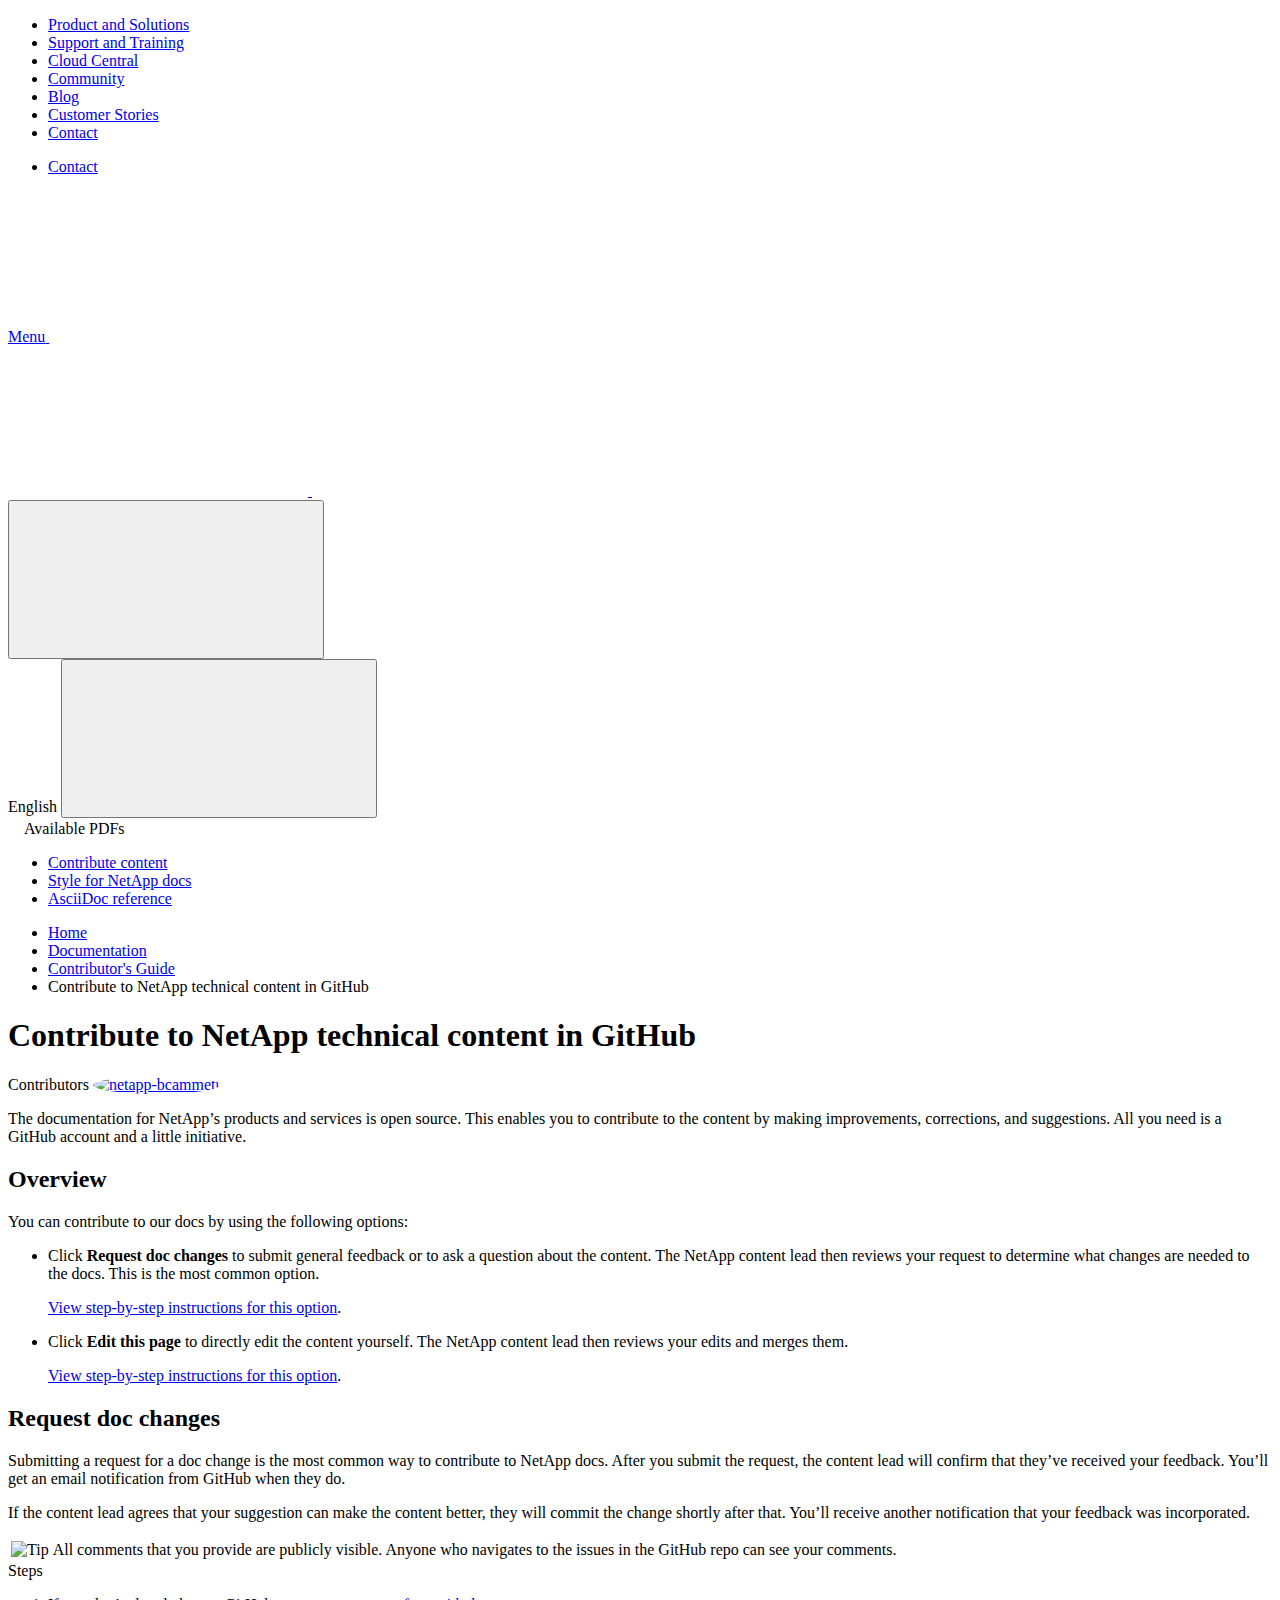
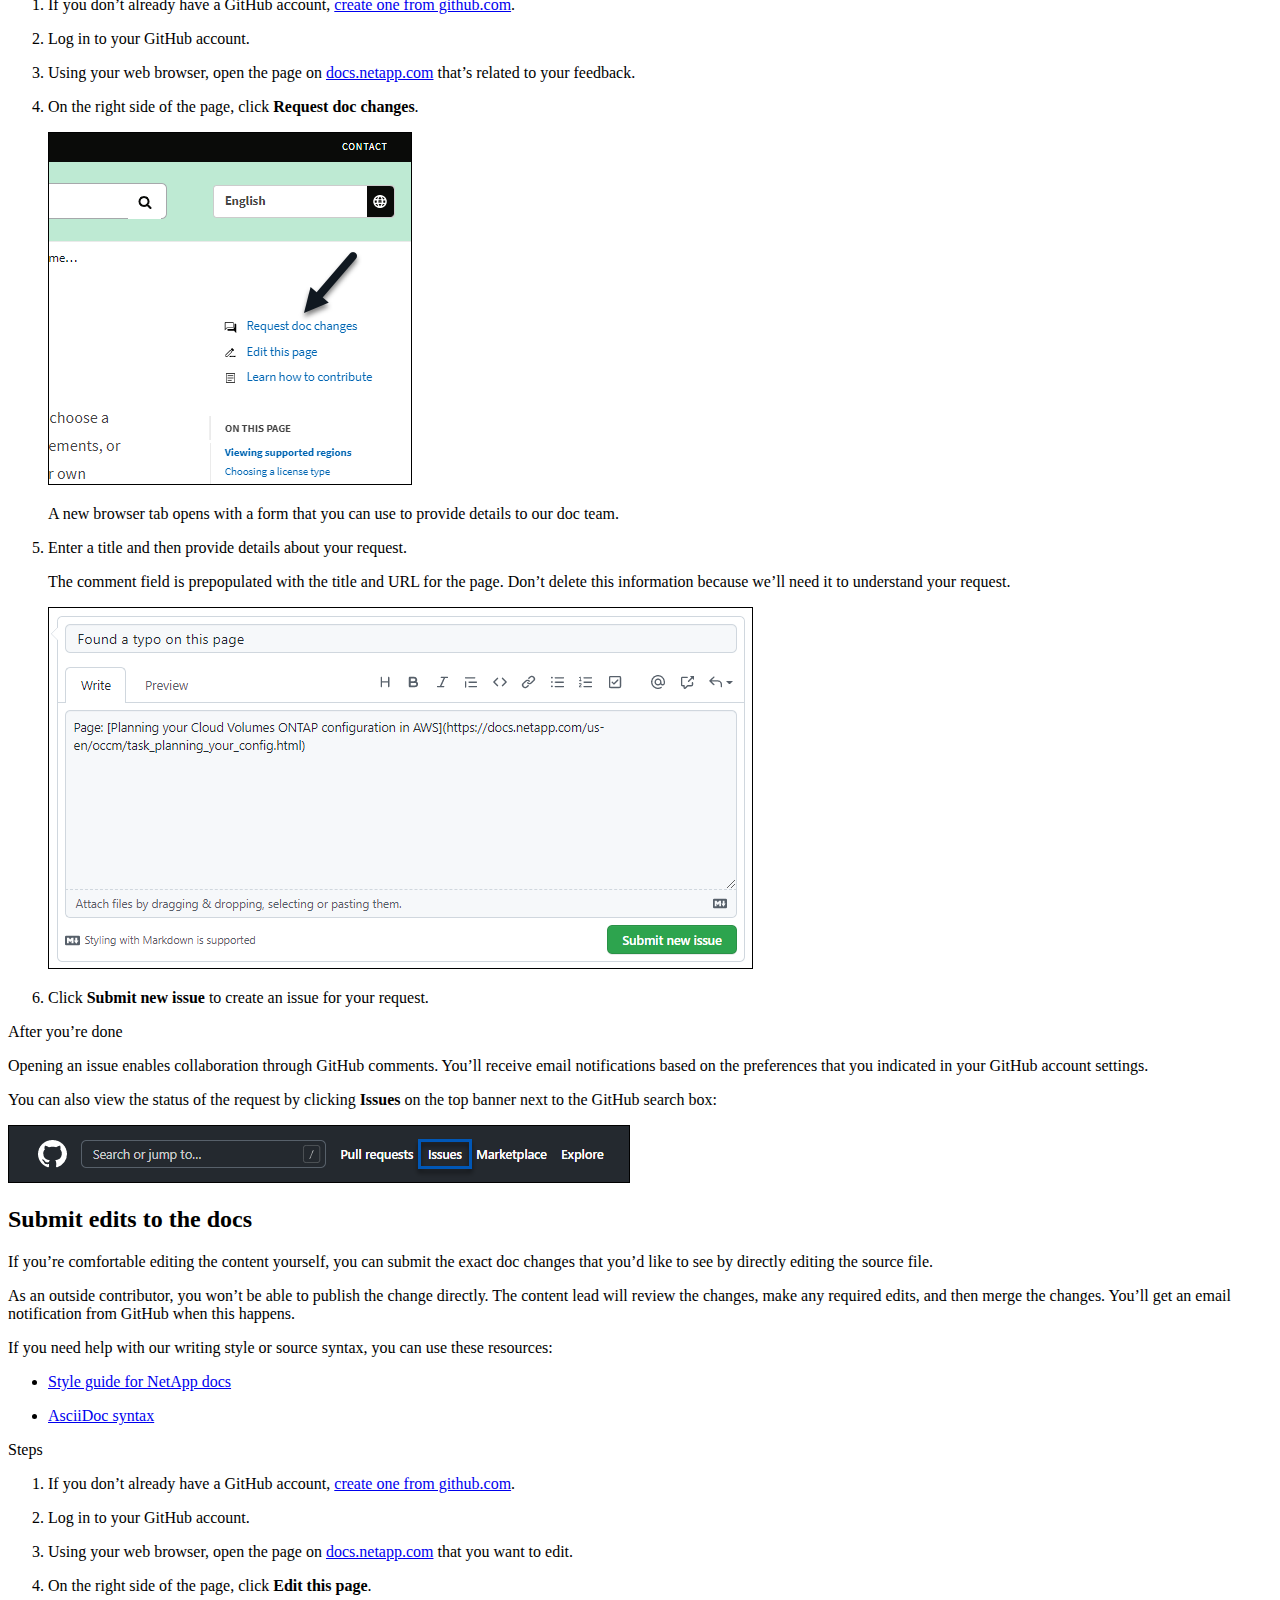
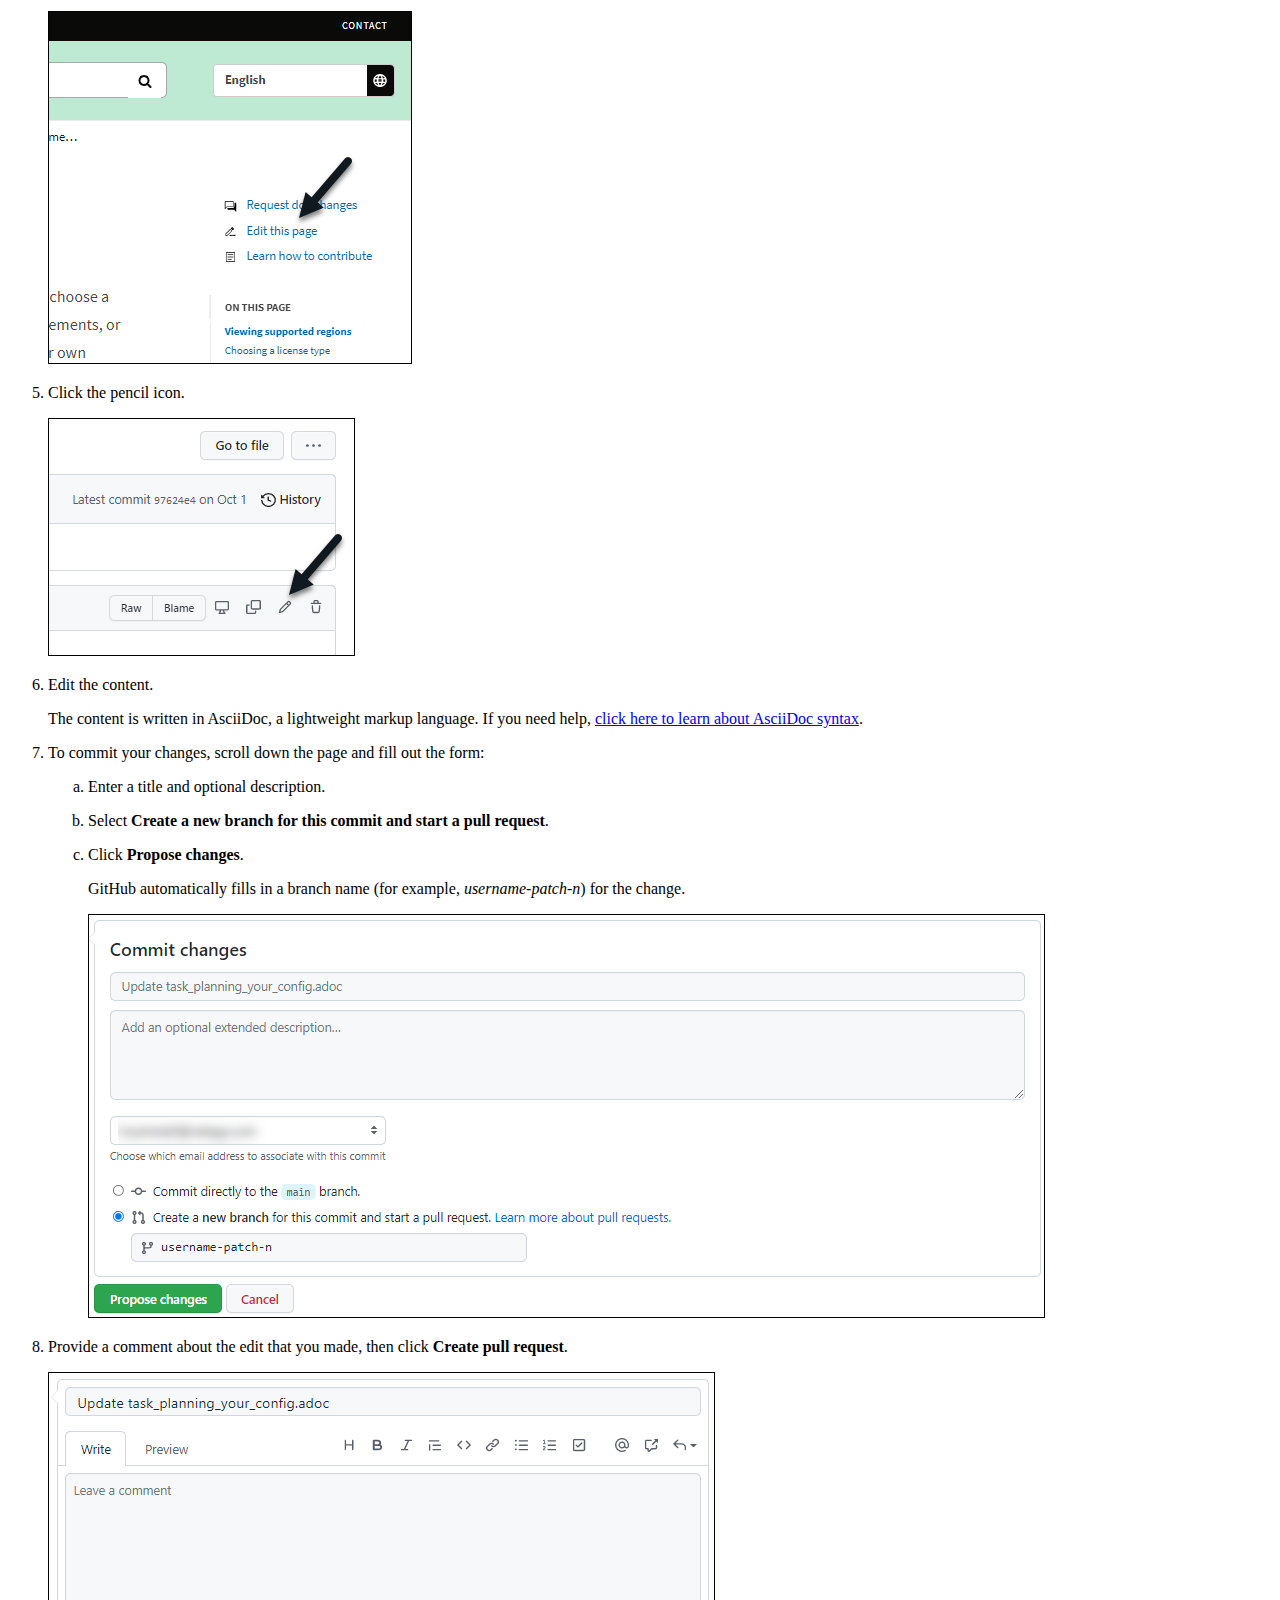
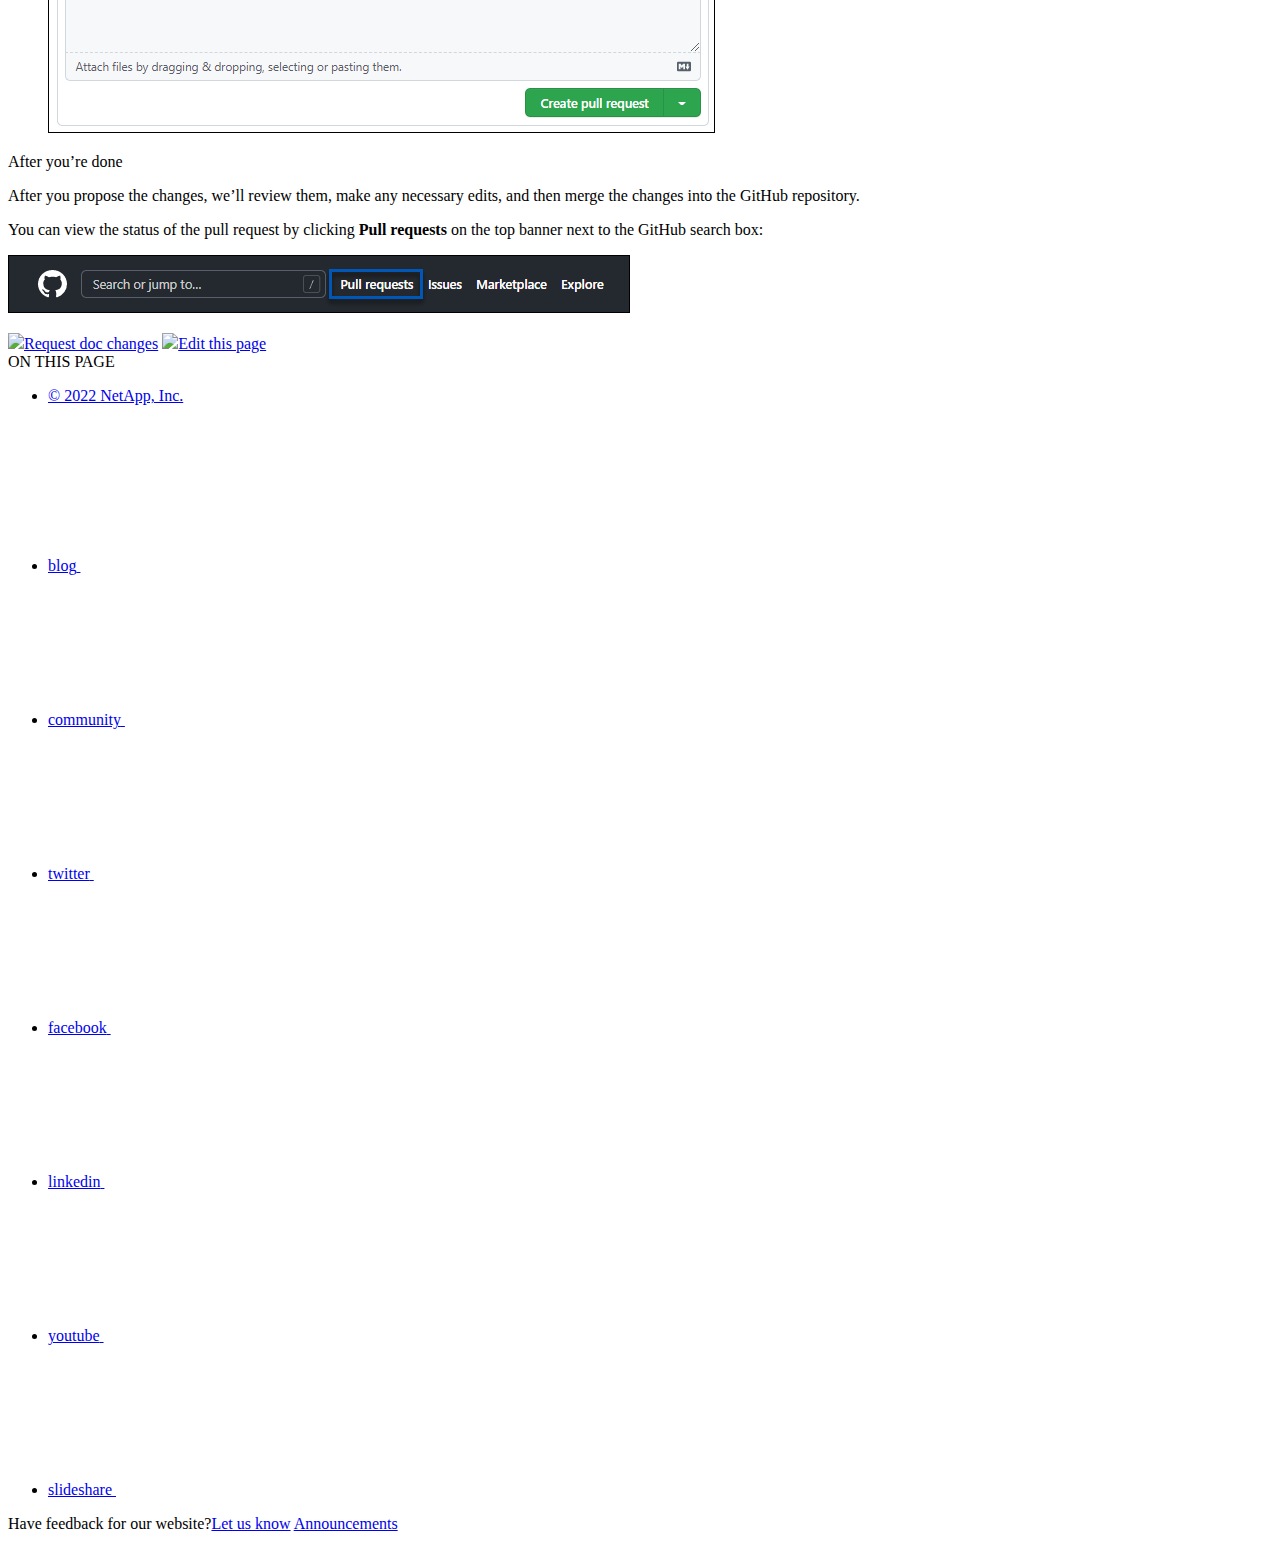
==== index.html @ a3da5ad9 "Deploy NetAppDocs/contribute to github.com/NetAppDocs/contribute.git:gh-pages" ====
<!DOCTYPE html>
<html lang="en">
  <head class="at-element-marker">
  <title>Contribute to NetApp technical content in GitHub</title>
  <meta charset="utf-8">
  <meta http-equiv="x-ua-compatible" content="ie=edge,chrome=1">
  <meta http-equiv="language" content="en">
  <meta name="viewport" content="width=device-width, initial-scale=1">
  <meta property="og:title" content="Contribute to NetApp technical content in GitHub" />
	<meta property="og:type" content="website" />
	<meta property="og:url" content="https://docs.netapp.com/us-en/contribute/index.html" />
	<meta property="og:description" content="" />
  <meta property="og:image" content="https://docs.netapp.com/us-en/contribute/images/logo-tophat-social.png" />
  <meta property="og:image:alt" content="NetApp Logo" />
  <meta name="format-detection" content="telephone=no">
  <meta http-equiv="Content-Type" content="text/html; charset=utf-8">
  <meta http-equiv="encoding" content="utf-8">
  <meta http-equiv="nss-type" content="Product Documentation"/>
  <meta http-equiv="nss-subtype" content="User Guide"/>
  
  <meta name="description" content="">
  <meta name="keywords" content=" ">
  
  

  <!-- Icons -->
  <link rel="icon" href="/us-en/contribute/images/favicon.ico" type="image/x-icon">

  <!-- RSS Feed -->
  

  <!-- CSS Definitions: NetApp CSS should be defined after generic css -->

  <!-- Elastic Search -->
  <link rel="stylesheet" href="//cdn.jsdelivr.net/searchkit/0.10.0/theme.css">

  <!-- Controls AsciiDoctor Admonition Blocks -->
  <link rel="stylesheet" type="text/css" href="/us-en/contribute/css/font-awesome.min.css">

  <!-- Controls the shadow effect for search dropdown menu -->
  <link rel="stylesheet" href="/us-en/contribute/css/boxshadowproperties.css">

  <!-- NetApp CSS controls the technical content -->
  <link rel="stylesheet" type="text/css" href="/us-en/contribute/css/netapp.css">

  <!-- WWW CSS Content -->
  <link rel="stylesheet" type="text/css" href="/us-en/contribute/css/www-luci-dotcom.min.css">
  <link rel="stylesheet" type="text/css" href="/us-en/contribute/css/www-netapp-dotcom.css">
  <link rel="stylesheet" href="/us-en/contribute/css/www-netapp-library-critical.min.css" media="all" >
  <link rel="stylesheet" href="/us-en/contribute/css/www-netapp-library-non-critical.min.css" as="style" onload="this.onload=null;this.rel='stylesheet'">
  <link rel="stylesheet" href="/us-en/contribute/css/www-netapp-library-global-header-footer.min.css">

  <!-- NetApp IE Customizations -->
  <link rel="stylesheet" href='/us-en/contribute/css/na-utility.css' type='text/css'>
  <link rel="stylesheet" href='/us-en/contribute/css/na-sidebar.css' type='text/css'>
  <link rel='stylesheet' href='/us-en/contribute/css/clouddocs.css' type='text/css'>
  <link rel='stylesheet' href='/us-en/contribute/css/na-pagenav.css' type='text/css'>

  
  <link rel="stylesheet" href="/us-en/contribute/css/landing-page.css" type="text/css">
  <link rel="stylesheet" href="/us-en/contribute/css/tabbed-blocks.css" type="text/css">
  <link rel="stylesheet" href='/us-en/contribute/css/product-family.css' type="text/css">
  

  
  <link rel='stylesheet' href='/us-en/contribute/css/na-feature.css' type='text/css'>
  


  <script src="https://cdnjs.cloudflare.com/ajax/libs/jquery/2.1.4/jquery.min.js"></script>
  <script src="https://cdnjs.cloudflare.com/ajax/libs/jquery-cookie/1.4.1/jquery.cookie.min.js"></script>
  <!-- Used to import Promise for IE. Required for SearchKit -->
  <script src="https://cdnjs.cloudflare.com/ajax/libs/bluebird/3.3.5/bluebird.min.js"></script>
  
    <script src='/us-en/contribute/js/na-search.js'></script>
  

  
  <script src='/us-en/contribute/js/na-pagenav.js'></script>
  

  <link rel='stylesheet' href='/us-en/contribute/css/prism.css' type='text/css'>
  <link rel='stylesheet' href='/us-en/contribute/css/prism-netapp.css' type='text/css'>


  <script src='/us-en/contribute/js/na-utility.js'></script>
  <script src='/us-en/contribute/js/clouddocs.js'></script>
  <script>
  if (document.location.hostname === "docs.netapp.com") {
    var head = document.getElementsByTagName('head')[0];
    var adobe = document.createElement("script");
    adobe.type = "text/javascript";
    adobe.src = "//assets.adobedtm.com/60287eadf1ee/c284da483c83/launch-e9ff3acac59f.min.js";
    head.appendChild(adobe);
  }
  </script>
  <script src='/us-en/contribute/js/jquery.navgoco.min.js'></script>
  <script src="https://maxcdn.bootstrapcdn.com/bootstrap/3.3.7/js/bootstrap.min.js" integrity="sha384-Tc5IQib027qvyjSMfHjOMaLkfuWVxZxUPnCJA7l2mCWNIpG9mGCD8wGNIcPD7Txa" crossorigin="anonymous"></script>
  <script src='/us-en/contribute/js/toc.js'></script>
  <script src='/us-en/contribute/js/customscripts.js'></script>

  <script>
      $(document).ready(function() {
          
          var collapseOnInit = true;
          

          var navSettings = {
              "caretHtml": '',
              "accordion": collapseOnInit,
              "openClass": 'active', // open
              "save": false, // leave false or nav highlighting doesn't work right
              "cookie": {
                  "name": 'navgoco',
                  "expires": false,
                  "path": '/'
              },
              "slide": {
                  "duration": 400,
                  "easing": 'swing'
              }
          };

          // Initialize navgoco with default options
          $("#mysidebar").navgoco(navSettings);
          

          $("#collapseAll").click(function(e) {
              e.preventDefault();
              $("#mysidebar").navgoco('toggle', false);
          });

          $("#expandAll").click(function(e) {
              e.preventDefault();
              $("#mysidebar").navgoco('toggle', true);
          });

      });

  </script>
  <script>
      $(document).ready(function() {
          $("#tg-sb-link").click(function() {
              $("#tg-sb-sidebar").toggle();
              $("#tg-sb-content").toggleClass('col-md-9');
              $("#tg-sb-content").toggleClass('col-md-12');
              $("#tg-sb-icon").toggleClass('fa-toggle-on');
              $("#tg-sb-icon").toggleClass('fa-toggle-off');
          });
      });
  </script><script async src="https://www.googletagmanager.com/gtag/js?id=UA-81697994-3"></script>
  <script>
  if (document.location.hostname === "docs.netapp.com") {
    window.dataLayer = window.dataLayer || [];
    function gtag(){dataLayer.push(arguments);}
    gtag('js', new Date());
    gtag('config', 'UA-81697994-3');
  }
  </script>
  <script src='/us-en/contribute/js/version-dropdown.js'></script>
  <script src='/us-en/contribute/js/product-family.js'></script>
  <script src='/us-en/contribute/js/FileSaver.min.js'></script>
  <script src='/us-en/contribute/js/jszip-utils.min.js'></script>
  <script src='/us-en/contribute/js/jszip.min.js'></script>
  <script src='/us-en/contribute/js/pdf-ux.js'></script>
</head>


  <body class role="document">
    <div id="page" class="n-off-canvas-menu">
      <div class="n-off-canvas-menu__menu"><!--TODO: Add offcanvas code --></div>
      <div class="n-off-canvas-menu__content-wrap">
        <header class="site-header" id="banner">
  <!-- Start top_hat -->
  <div class="n-top-hat">
    <div class="n-container">
      <div class="n-top-hat__cross-property-nav">
        <ul class="n-top-hat__list">
          <li class="n-top-hat__list-item">
            <a href="https://www.netapp.com/products-a-z/" class="n-top-hat__link">Product and Solutions</a>
          </li>
          <li class="n-top-hat__list-item">
            <a href="https://www.netapp.com/support-and-training/netapp-university/" class="n-top-hat__link">Support and Training</a>
          </li>
          <li class="n-top-hat__list-item">
            <a href="https://cloud.netapp.com" class="n-top-hat__link">Cloud Central</a>
          </li>
          <li class="n-top-hat__list-item">
            <a href="https://community.netapp.com/" class="n-top-hat__link">Community</a>
          </li>
          <li class="n-top-hat__list-item">
            <a href="https://blog.netapp.com/" class="n-top-hat__link">Blog</a>
          </li>
          <li class="n-top-hat__list-item">
            <a href="https://customers.netapp.com/en/" class="n-top-hat__link">Customer Stories</a>
          </li>
          <li class="n-top-hat__list-item">
            <a href="https://www.netapp.com/us/contact-us/index.aspx" target="_self" class="n-top-hat__link" data-ntap-ui="contact-us">Contact</a>
          </li>
        </ul>
      </div>
      <div class="n-top-hat__utils">
        <ul class="n-top-hat__list">
          <li class="n-top-hat__list-item">
            <a href="https://www.netapp.com/us/contact-us/index.aspx" target="_self" class="n-top-hat__link" data-ntap-ui="contact-us">Contact</a>
          </li>
        </ul>
      </div>
    </div>
  </div>
  <!-- End top_hat -->

  <!-- Start property bar -->
  <style>
    .n-property-navigation-bar__menus--desktop-experience .n-menu--mega__default-content__heading span {
    color: #34B0FF;
    }
  </style>
  <div class="n-property-bar " data-ntap-ui="sticky-nav">
    <div class="n-property-bar__inner-wrap">
      <div class="n-property-bar__menu-toggle">
        <a href="#" class="n-property-bar__menu-toggle-link">
          <span class="n-property-bar__menu-toggle-text">Menu</span>
          <svg class="n-icon-bars n-property-bar__menu-toggle-icon" aria-labelledby="title">
            <title>bars</title>
            <use xlink:href="/us-en/contribute/common/svg/sprite.svg#bars"></use>
          </svg>
        </a>
      </div>
      <div class="n-property-bar__property-mark ">
        <a href="https://www.netapp.com" class="n-property-bar__property-link">
          <div class="n-property-bar__logo">
            <svg class="n-icon-netapp-mark n-icon-netapp-mark n-property-bar__netapp-mark-icon" aria-labelledby="title">
              <title>netapp-mark</title>
              <use xlink:href="/us-en/contribute/common/svg/sprite.svg#netapp-mark"></use>
            </svg>
            <svg class="n-icon-netapp-logo n-property-bar__logo-svg" aria-labelledby="title">
              <title>netapp-logo</title>
              <use xlink:href="/us-en/contribute/common/svg/sprite.svg#netapp-logo"></use>
            </svg>
          </div>
        </a>
      </div>

      
      <div class="search-property-bar">
        <div id="search-demo-container" class="searchbox n-property-bar__search">
          <div id="react-search" 
          data-search-html="/us-en/contribute/search.html"
          data-type="widget" 
          data-placeholder="Search Documentation" 
          data-no-results-found="No results were found for {query}" 
          data-did-you-mean="Search for {suggestion}." 
          data-no-results-found-did-you-mean="No results found for {query}. Did you mean {suggestion}?" 
          data-results-found="{hitCount} results found"  
          data-sk-es-pf-indexes=""></div>
          <button class="n-property-bar__search-toggle-button" type="button">
            <svg class="n-icon-search n-property-bar__search-toggle-button-icon" aria-labelledby="title">
              <title>search</title>
              <use xmlns:xlink="http://www.w3.org/1999/xlink" xlink:href="/us-en/contribute/common/svg/sprite.svg#search"></use>
            </svg>
          </button>
        </div>
      </div>
      
    </div>
  </div>
  <div class="n-property-bar__toolbar">
    <!-- Start Language Selector --><div id="ie-i18n" class="n-property-bar__lang-selector">
      <div id="ie-i18n-menu">
      <span class="ie-i18n-lang">English</span>
        <button class="ie-i18n-icon-container" type="button">
          <svg class="n-globe__icon" aria-labelledby="title">
            <title>globe</title>
            <use xmlns:xlink="http://www.w3.org/1999/xlink" xlink:href="/us-en/contribute/common/svg/sprite.svg#globe"></use>
          </svg>
        </button>
      </div>
      <div id="n-property-navigation-bar__menu--language-selector" class="ie-i18n-results-container n-menu n-menu--v3 n-menu--is-active" style="display: none;">
        <div class="n-language-selector-menu">
          <ul class="n-menu__list">
            <li class="n-menu__list-column">
              <ul class="n-menu__list"><li class="n-menu__list-item n-menu__list-item--level-1">
                  <a href="https://docs.netapp.com/us-en/contribute/index.html" class="n-menu__header-text"><span translate="no" class="notranslate">English</span></a>
                </li><li class="n-menu__list-item n-menu__list-item--level-1">
                  <a href="https://docs.netapp.com/ja-jp/contribute/index.html" class="n-menu__header-text"><span translate="no" class="notranslate">日本語</span></a>
                </li><li class="n-menu__list-item n-menu__list-item--level-1">
                  <a href="https://docs.netapp.com/zh-cn/contribute/index.html" class="n-menu__header-text"><span translate="no" class="notranslate">简体中文</span></a>
                </li><li class="n-menu__list-item n-menu__list-item--level-1">
                  <a href="https://docs.netapp.com/ko-kr/contribute/index.html" class="n-menu__header-text"><span translate="no" class="notranslate">한국어</span></a>
                </li></ul>
            </li>
          </ul>
        </div>
      </div>
    </div><!-- End Language Selector -->

    <div class="n-property-bar__cta"></div>
  </div>
  <script>
    $(function(){
        var currentLocalization = $('html').attr('lang');

        var localizationsDictionary = {
            "en-CA" : "https://www.netapp.com/search/index.aspx?for_cr=canada&",
            "en-IN" : "https://www.netapp.com/search/index.aspx?for_cr=india&",
            "nl-NL" : "https://www.netapp.com/search/index.aspx?for_cr=netherlands&",
            "ru-RU" : "https://www.netapp.com/search/index.aspx?for_cr=russia&",
            "sv-SE" : "https://www.netapp.com/search/index.aspx?for_cr=sweden&",
            "it-IT" : "https://www.netapp.com/search/index.aspx?for_cr=italy&",
            "he-IL" : "https://www.netapp.com/search/index.aspx?for_cr=israel&",
            "ko-KR" : "https://www.netapp.com/search/index.aspx?for_cr=korea&",
            "zh-TW" : "https://www.netapp.com/search/index.aspx?for_cr=taiwan&",
            "en-GB" : "https://www.netapp.com/search/index.aspx?for_cr=unitedkingdom&",
            "en-SG" : "https://www.netapp.com/search/index.aspx?for_cr=asean&",
            "en-AU" : "https://www.netapp.com/search/index.aspx?for_cr=australia&",
            "pt-BR" : "https://www.netapp.com/search/index.aspx?for_cr=brasil&",
            "de-CH" : "https://www.netapp.com/search/index.aspx?for_cr=switzerland&",
            "es-MX" : "https://www.netapp.com/search/index.aspx?for_cr=mexico&"
        };

        if($('html').hasClass('ntap-whitelisted') && localizationsDictionary.hasOwnProperty(currentLocalization)) {
            $('.n-property-bar__property-link').attr('href', '/');
        }
    });
  </script>
  <!-- End property bar -->
</header>


        <main id="n-main-content" class="n-main-content">
          <!-- Start Documentation Content -->
<div class="ie-main">
  <!-- Sidebar Column -->
  
  <div class="col-md-3" id="sidebar-height">
      <div class="n-pdf-header">
  <a id="toggleButtonPdf" class="n-pdf-button" type="button">
    <img src="/us-en/contribute/images/pdf.png" width="16" height="16"/>Available PDFs<span>
    </span>
  </a>
</div>
<div class="n-pdf-body-container">
  <ul id="toggleContainerPdf" class="n-pdf-body" style="display:none;"><li class="pdf-ux-container">
        <a target="_blank" href="/us-en/contribute/pdfs/fullsite-sidebar/Contribute_to_NetApp_technical_content_in_GitHub.pdf" >
          <img src="/us-en/contribute/images/pdf.png" width="16" height="16"/>PDF of this doc site</a>
    <ul class="subfolders" style="display:none;"><li class="active pdf-hide">
  <a target="_blank" href="/us-en/contribute/pdfs/pages/index.pdf" >
    <img src="/us-en/contribute/images/pdf.png" width="16" height="16"/>
    PDF of this page
  </a>
</li>

</ul>
  






</li></ul>
  <div class="zip-pdf-link-container" style="display: none;">   
    <a href="#" id="zipPdf">
      <img src="/us-en/contribute/images/pdf-zip.png" width="16" height="16"/>
      <pre>Collection of separate PDF docs<span class="zip-size"></span></pre>
    </a><div id="zip-link-popup" class="hide">
    <div class="inner-modal">
        <div class="downloading-progress">
            <div class="spinner"></div>
            <h1>Creating your file...</h1>
            <div>This may take a few minutes. Thanks for your patience.</div>
            <button class="cancel-download-btn" type="button">Cancel</button>
        </div>
        <div class="download-complete hide">
            <div class="done-icon">
                <svg xmlns="http://www.w3.org/2000/svg" width="24" height="24" viewBox="0 0 24 24"><path d="M20.285 2l-11.285 11.567-5.286-5.011-3.714 3.716 9 8.728 15-15.285z"/></svg>
            </div>
            <div>Your file is ready</div>
            <button class="cancel-download-btn" type="button">OK</button>
        </div>
    </div>
</div>
<script>
    $(".cancel-download-btn").click(function(){
        $("#zip-link-popup").addClass("hide");
        $("#zip-link-popup .downloading-progress").removeClass("hide");
        $("#zip-link-popup .download-complete").addClass("hide");
    });
</script></div>
</div>
<script>
  $("#toggleContainerPdf li.active:last-child").parents('ul.subfolders').toggle('display');
  $("#toggleButtonPdf").click(function () {
    $("#toggleContainerPdf").toggle('display');
    $(".n-pdf-body-container .zip-pdf-link-container").toggle('display');
  });
</script><div class="sidebar-nav-container">
  <ul id="mysidebar" class="nav"><li class="  active "><a class="na-navbar-padding" href="/us-en/contribute/index.html">
        Contribute content
      </a></li><li class=" "><a class="na-navbar-padding" href="/us-en/contribute/style.html">
        Style for NetApp docs
      </a></li><li class=" "><a class="na-navbar-padding" href="/us-en/contribute/asciidoc_syntax.html">
        AsciiDoc reference
      </a></li></ul>
</div>
<script>
  window.onscroll = () => {
    const value = -40 - (document.body.scrollHeight - (window.innerHeight + document.scrollingElement.scrollTop));
    
    document.getElementById("sidebar-height").style.bottom = Math.max(0,value) + "px";
};
</script>
<!-- this highlights the active parent class in the navgoco sidebar. this is critical so that the parent expands when you're viewing a page. This must appear below the sidebar code above. Otherwise, if placed inside customscripts.js, the script runs before the sidebar code runs and the class never gets inserted.-->
<script>$("li.active").parents('li').toggleClass("active");</script>

  </div>
  

  <div class="ie-content-pane n-doc__component-detail-content n-doc__component-detail-content--show-code">
    <!-- Begin of page container -->
    <article class="page-content">
      <div class="ie-utility">
  <div class="ie-menu">
    <div class="n-breadcrumb">
      <ul class="n-breadcrumb__list">
        <li class="n-breadcrumb__list-item">
          <a href="https://www.netapp.com">Home</a>
        </li>
        <li class="n-breadcrumb__list-item">
          <a href="https://docs.netapp.com">Documentation</a>
        </li>
        

        <li class="n-breadcrumb__list-item">
          <a href="/us-en/contribute/">Contributor's&nbsp;Guide</a>
        </li>
        <li class="n-breadcrumb__list-item">
          Contribute to NetApp technical content in GitHub
        </li>
      </ul>
    </div>
    <div style="clear: both"></div><!-- Main needs to have height -->
  </div>
</div>

      <div class="n-doc__component-detail-heading-wrap">
  <h1 class="n-doc__component-detail-heading">Contribute to NetApp technical content in GitHub</h1>
</div>


<p class="page-details">
  

<span>Contributors
  <a target="_blank" href="https://github.com/netapp-bcammett">
    <img  class="avatar avatar-small"
          alt="netapp-bcammett"
          width="20" height="20"
          src="https://avatars.githubusercontent.com/u/18287750?v=4"
          style="border-radius: 50%;"/>
  </a>
  
</span>


</p>


<div id="preamble">
<div class="sectionbody">
<div class="paragraph lead">
<p>The documentation for NetApp&#8217;s products and services is open source. This enables you to contribute to the content by making improvements, corrections, and suggestions. All you need is a GitHub account and a little initiative.</p>
</div>
</div>
</div>
<div class="sect1">
<h2 id="overview">Overview</h2>
<div class="sectionbody">
<div class="paragraph">
<p>You can contribute to our docs by using the following options:</p>
</div>
<div class="ulist">
<ul>
<li>
<p>Click <strong>Request doc changes</strong> to submit general feedback or to ask a question about the content. The NetApp content lead then reviews your request to determine what changes are needed to the docs. This is the most common option.</p>
<div class="paragraph">
<p><a href="#request-doc-changes">View step-by-step instructions for this option</a>.</p>
</div>
</li>
<li>
<p>Click <strong>Edit this page</strong> to directly edit the content yourself. The NetApp content lead then reviews your edits and merges them.</p>
<div class="paragraph">
<p><a href="#submit-edits-to-the-docs">View step-by-step instructions for this option</a>.</p>
</div>
</li>
</ul>
</div>
</div>
</div>
<div class="sect1">
<h2 id="request-doc-changes">Request doc changes</h2>
<div class="sectionbody">
<div class="paragraph">
<p>Submitting a request for a doc change is the most common way to contribute to NetApp docs. After you submit the request, the content lead will confirm that they&#8217;ve received your feedback. You&#8217;ll get an email notification from GitHub when they do.</p>
</div>
<div class="paragraph">
<p>If the content lead agrees that your suggestion can make the content better, they will commit the change shortly after that. You&#8217;ll receive another notification that your feedback was incorporated.</p>
</div>
<div class="admonitionblock tip">
<table>
<tr>
<td class="icon">
<img src="/us-en/contribute/images/tip.svg" alt="Tip">
</td>
<td class="content">
All comments that you provide are publicly visible. Anyone who navigates to the issues in the GitHub repo can see your comments.
</td>
</tr>
</table>
</div>
<div class="olist arabic">
<div class="title">Steps</div>
<ol class="arabic">
<li>
<p>If you don&#8217;t already have a GitHub account, <a href="https://github.com/join" target="_blank" rel="noopener">create one from github.com</a>.</p>
</li>
<li>
<p>Log in to your GitHub account.</p>
</li>
<li>
<p>Using your web browser, open the page on <a href="https://docs.netapp.com">docs.netapp.com</a> that&#8217;s related to your feedback.</p>
</li>
<li>
<p>On the right side of the page, click <strong>Request doc changes</strong>.</p>
<div class="paragraph">
<p><span class="image"><img src="./media/screenshot-request-doc-changes.png" alt="Request doc changes"></span></p>
</div>
<div class="paragraph">
<p>A new browser tab opens with a form that you can use to provide details to our doc team.</p>
</div>
</li>
<li>
<p>Enter a title and then provide details about your request.</p>
<div class="paragraph">
<p>The comment field is prepopulated with the title and URL for the page. Don&#8217;t delete this information because we&#8217;ll need it to understand your request.</p>
</div>
<div class="paragraph">
<p><span class="image"><img src="./media/screenshot-submit-new-issue.png" alt="Submit new issue"></span></p>
</div>
</li>
<li>
<p>Click <strong>Submit new issue</strong> to create an issue for your request.</p>
</li>
</ol>
</div>
<div class="paragraph">
<div class="title">After you&#8217;re done</div>
<p>Opening an issue enables collaboration through GitHub comments. You&#8217;ll receive email notifications based on the preferences that you indicated in your GitHub account settings.</p>
</div>
<div class="paragraph">
<p>You can also view the status of the request by clicking <strong>Issues</strong> on the top banner next to the GitHub search box:</p>
</div>
<div class="paragraph">
<p><span class="image"><img src="./media/screenshot-issues.png" alt="Issues tab"></span></p>
</div>
</div>
</div>
<div class="sect1">
<h2 id="submit-edits-to-the-docs">Submit edits to the docs</h2>
<div class="sectionbody">
<div class="paragraph">
<p>If you&#8217;re comfortable editing the content yourself, you can submit the exact doc changes that you&#8217;d like to see by directly editing the source file.</p>
</div>
<div class="paragraph">
<p>As an outside contributor, you won&#8217;t be able to publish the change directly. The content lead will review the changes, make any required edits, and then merge the changes. You&#8217;ll get an email notification from GitHub when this happens.</p>
</div>
<div class="paragraph">
<p>If you need help with our writing style or source syntax, you can use these resources:</p>
</div>
<div class="ulist">
<ul>
<li>
<p><a href="style.html">Style guide for NetApp docs</a></p>
</li>
<li>
<p><a href="asciidoc_syntax.html">AsciiDoc syntax</a></p>
</li>
</ul>
</div>
<div class="olist arabic">
<div class="title">Steps</div>
<ol class="arabic">
<li>
<p>If you don&#8217;t already have a GitHub account, <a href="https://github.com/join" target="_blank" rel="noopener">create one from github.com</a>.</p>
</li>
<li>
<p>Log in to your GitHub account.</p>
</li>
<li>
<p>Using your web browser, open the page on <a href="https://docs.netapp.com">docs.netapp.com</a> that you want to edit.</p>
</li>
<li>
<p>On the right side of the page, click <strong>Edit this page</strong>.</p>
<div class="paragraph">
<p><span class="image"><img src="./media/screenshot-edit-this-page.png" alt="Edit this page"></span></p>
</div>
</li>
<li>
<p>Click the pencil icon.</p>
<div class="paragraph">
<p><span class="image"><img src="./media/screenshot-pencil-icon.png" alt="Pencil icon"></span></p>
</div>
</li>
<li>
<p>Edit the content.</p>
<div class="paragraph">
<p>The content is written in AsciiDoc, a lightweight markup language. If you need help, <a href="asciidoc_syntax.html">click here to learn about AsciiDoc syntax</a>.</p>
</div>
</li>
<li>
<p>To commit your changes, scroll down the page and fill out the form:</p>
<div class="olist loweralpha">
<ol class="loweralpha" type="a">
<li>
<p>Enter a title and optional description.</p>
</li>
<li>
<p>Select <strong>Create a new branch for this commit and start a pull request</strong>.</p>
</li>
<li>
<p>Click <strong>Propose changes</strong>.</p>
<div class="paragraph">
<p>GitHub automatically fills in a branch name (for example, <em>username-patch-n</em>) for the change.</p>
</div>
<div class="paragraph">
<p><span class="image"><img src="./media/screenshot-propose-change.png" alt="Propose file change"></span></p>
</div>
</li>
</ol>
</div>
</li>
<li>
<p>Provide a comment about the edit that you made, then click <strong>Create pull request</strong>.</p>
<div class="paragraph">
<p><span class="image"><img src="./media/screenshot-create-pull-request.png" alt="Create pull request"></span></p>
</div>
</li>
</ol>
</div>
<div class="paragraph">
<div class="title">After you&#8217;re done</div>
<p>After you propose the changes, we&#8217;ll review them, make any necessary edits, and then merge the changes into the GitHub repository.</p>
</div>
<div class="paragraph">
<p>You can view the status of the pull request by clicking <strong>Pull requests</strong> on the top banner next to the GitHub search box:</p>
</div>
<div class="paragraph">
<p><span class="image"><img src="./media/screenshot-view-pull-requests.png" alt="Pull request tab"></span></p>
</div>
</div>
</div>

    </article>
    <!-- Page Container -->
  </div>

  
  <!-- Start Page Toolbar -->
  <div class="page-nav-toolbar">
    <div id="version-dropdown"></div>
    <div class="page-nav-contribute"  >
      <a target="_blank" href="https://github.com/NetAppDocs/contribute/issues/new?body=Page%3A%20[Contribute to NetApp technical content in GitHub](https://docs.netapp.com/us-en/contribute/index.html)" class="page-nav-contribute-link" role="button"><img src="/us-en/contribute/images/discuss-sm.svg" class="github-icon" />Request doc changes</a>
      <a target="_blank" href="https://github.com/NetAppDocs/contribute/blob/main/index.adoc" class="page-nav-contribute-link" role="button"><img src="/us-en/contribute/images/edit-sm.svg" class="github-icon" />Edit this page</a>
      <a target="_blank" href="https://docs.netapp.com/us-en/contribute/" class="page-nav-contribute-link" style="visibility: hidden;" ><img src="/us-en/contribute/images/article-sm.svg" class="github-icon" />Learn how to contribute</a>
    </div>
    <div class="page-nav-container">
      <nav class="page-nav-fixed">
        <div class="page-nav-title">ON THIS PAGE</div>
        <div class="page-nav-links">
          <ul class="page-nav-inner" id="page-menu"></ul>
        </div>
      </nav>
    </div>
  </div>
  
  <div style="clear: both"></div><!-- Main needs to have height -->
</div>

        </main>

        <footer class="n-footer">
  <div class="n-footer__bottom">
    <div class="n-container">
      <div class="n-footer__bottom-left">

        <div class="n-footer__copyright">
          <ul class="n-footer__copyright-list">
            <li class="n-footer__copyright-link">
            <a href="https://www.netapp.com/us/legal/copyright.aspx">© 2022 NetApp, Inc.</a>
            </li>

</ul>
</div>
<div class="n-footer__social-links">
<ul class="n-footer__social-link-list">
<li class="n-footer__social-link-list-item">
<a class="n-footer__social-link" data-ntap-social="follow-blog" href="https://blog.netapp.com" target="_blank" title="blog" alt="blog">
<span class="n-footer__social-link-text">blog</span>
<svg class="n-icon-blog n-footer__social-link-icon" aria-labelledby="title">
  <title>blog@</title>
  <use xmlns:xlink="http://www.w3.org/1999/xlink" xlink:href="/us-en/contribute/common/svg/sprite.svg#blog"></use>
</svg>

</a>
</li>
<li class="n-footer__social-link-list-item">
<a class="n-footer__social-link" data-ntap-social="follow-community" href="https://community.netapp.com/" target="_blank" title="community" alt="community">
<span class="n-footer__social-link-text">community</span>
<svg class="n-icon-community n-footer__social-link-icon" aria-labelledby="title">
<title>community@</title>
<use xmlns:xlink="http://www.w3.org/1999/xlink" xlink:href="/us-en/contribute/common/svg/sprite.svg#comments"></use>
</svg>

</a>
</li>
<li class="n-footer__social-link-list-item">
<a class="n-footer__social-link" data-ntap-social="follow-twitter" href="https://twitter.com/netapp" target="_blank" title="twitter" alt="twitter">
<span class="n-footer__social-link-text">twitter</span>
<svg class="n-icon-twitter n-footer__social-link-icon" aria-labelledby="title">
<title>twitter@</title>
<use xmlns:xlink="http://www.w3.org/1999/xlink" xlink:href="/us-en/contribute/common/svg/sprite.svg#twitter"></use>
</svg>

</a>
</li>
<li class="n-footer__social-link-list-item">
<a class="n-footer__social-link" data-ntap-social="follow-facebook" href="https://www.facebook.com/NetApp" target="_blank" title="facebook" alt="facebook">
<span class="n-footer__social-link-text">facebook</span>
<svg class="n-icon-facebook n-footer__social-link-icon" aria-labelledby="title">
<title>facebook@</title>
<use xmlns:xlink="http://www.w3.org/1999/xlink" xlink:href="/us-en/contribute/common/svg/sprite.svg#facebook"></use>
</svg>

</a>
</li>
<li class="n-footer__social-link-list-item">
<a class="n-footer__social-link" data-ntap-social="follow-linkedin" href="https://www.linkedin.com/company/netapp" target="_blank" title="linkedin" alt="linkedin">
<span class="n-footer__social-link-text">linkedin</span>
<svg class="n-icon-linkedin n-footer__social-link-icon" aria-labelledby="title">
<title>linkedin@</title>
<use xmlns:xlink="http://www.w3.org/1999/xlink" xlink:href="/us-en/contribute/common/svg/sprite.svg#linkedin"></use>
</svg>

</a>
</li>
<li class="n-footer__social-link-list-item">
<a class="n-footer__social-link" data-ntap-social="follow-youtube" href="https://www.youtube.com/user/NetAppTV" target="_blank" title="youtube" alt="youtube">
<span class="n-footer__social-link-text">youtube</span>
<svg class="n-icon-youtube n-footer__social-link-icon" aria-labelledby="title">
<title>youtube@</title>
<use xmlns:xlink="http://www.w3.org/1999/xlink" xlink:href="/us-en/contribute/common/svg/sprite.svg#youtube"></use>
</svg>

</a>
</li>
<li class="n-footer__social-link-list-item">
<a class="n-footer__social-link" data-ntap-social="follow-slideshare" href="https://www.slideshare.net/NetApp" target="_blank" title="slideshare" alt="slideshare">
<span class="n-footer__social-link-text">slideshare</span>
<svg class="n-icon-slideshare n-footer__social-link-icon" aria-labelledby="title">
<title>slideshare@</title>
<use xmlns:xlink="http://www.w3.org/1999/xlink" xlink:href="/us-en/contribute/common/svg/sprite.svg#slideshare"></use>
</svg>

</a>
</li>
</ul>
</div>

</div>
<div class="n-footer__bottom-right">
  <p class="n-footer__fine-print">Have feedback for our website?<a target="_self" href="javascript:netapp_mailto()" class="n-footer__copyright">Let us know</a>
  <a href="https://docs.netapp.com/us-en/announcements/" class="n-footer__copyright">Announcements</a>
  </p>
</div>
</div>
</div>
</footer>

      </div>

      <!-- Elasticsearch JS -->
      <script type="text/javascript" src='/us-en/contribute/js/bundle.js'></script>

      <!-- Syntax Highlighting -->
      <script type="text/javascript" src='/us-en/contribute/js/prism.js'></script>
      <script type="text/javascript" src='/us-en/contribute/js/prism-curl.js'></script>
    </div>
    <script>
      document.body.offsetWidth=1903;
      cookieLaw = {}
      cookieLaw.euCountry = "US";
      cookieLaw.invoke = function(){return false;}
    </script>
    <script src='/us-en/contribute/js/www-ntap.js'></script>
    <script src='/us-en/contribute/js/tabbed-blocks.js'></script>
  </body>

  
</html>
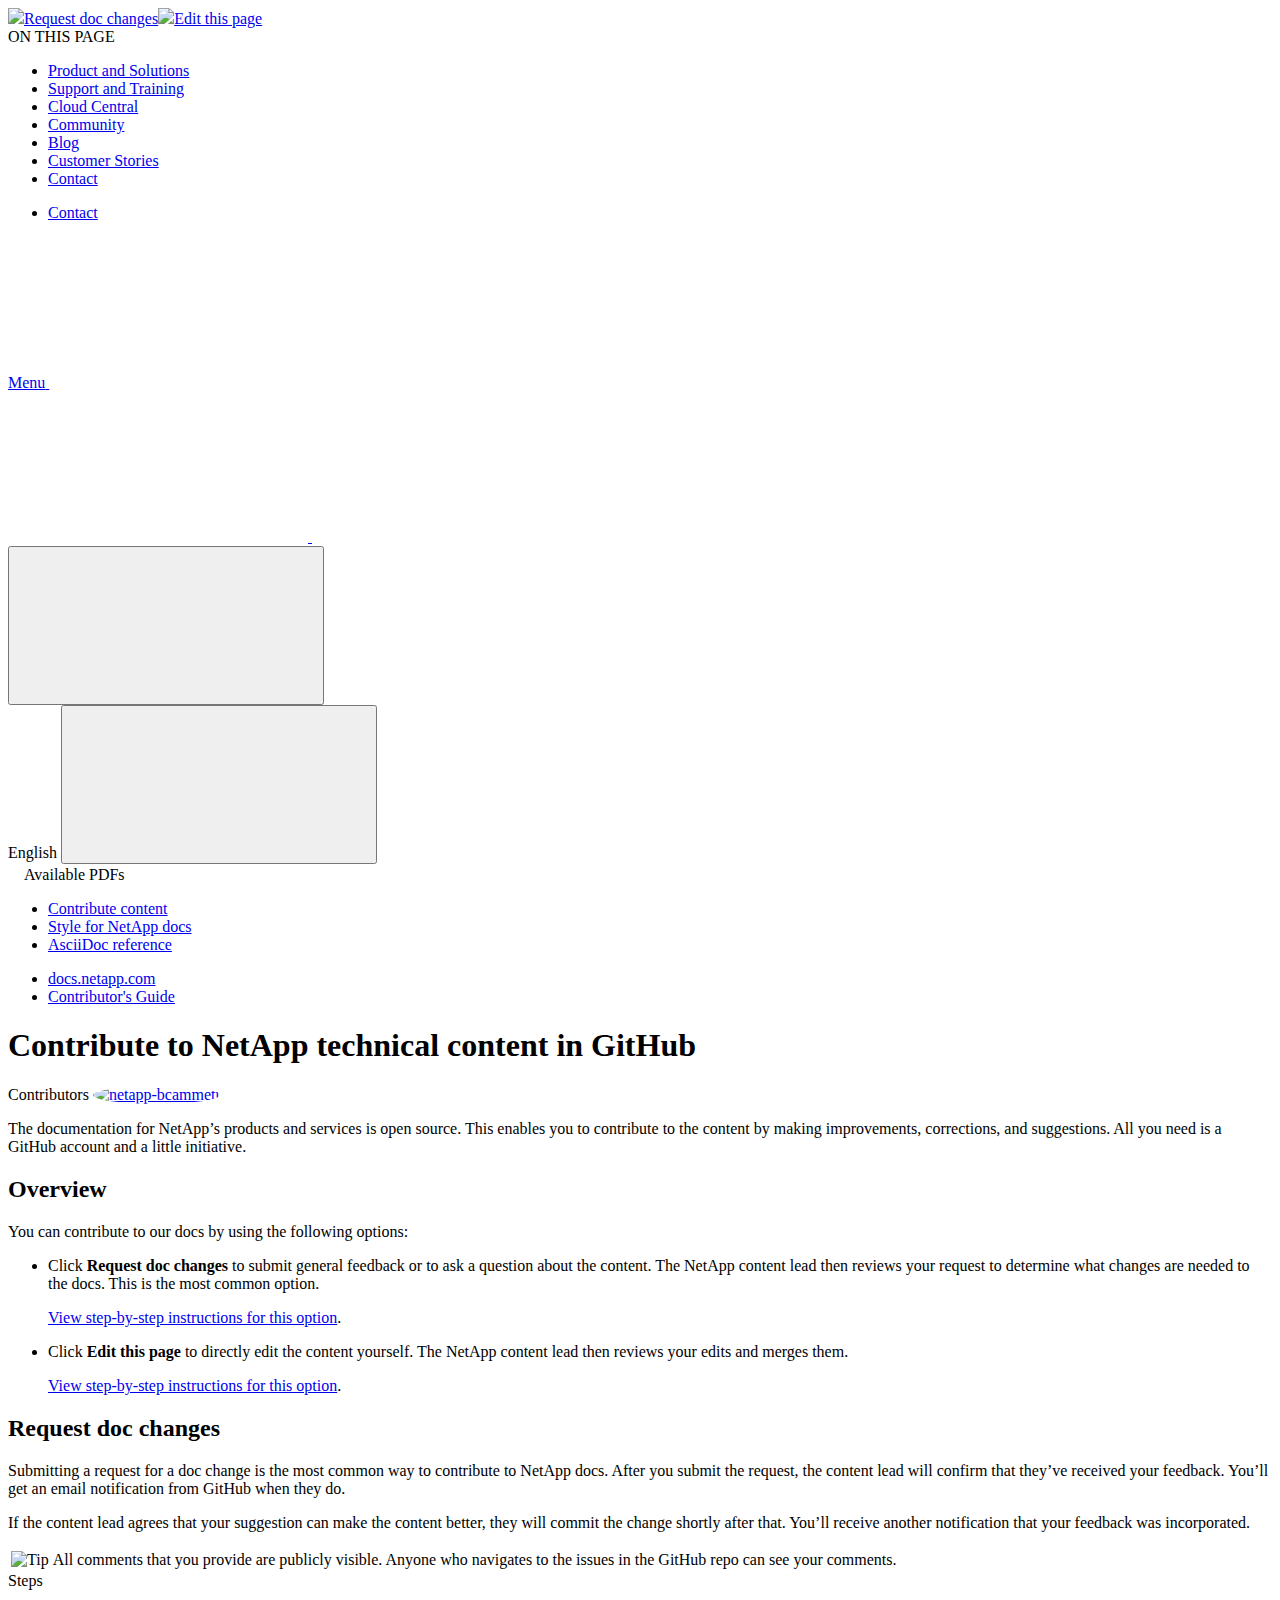
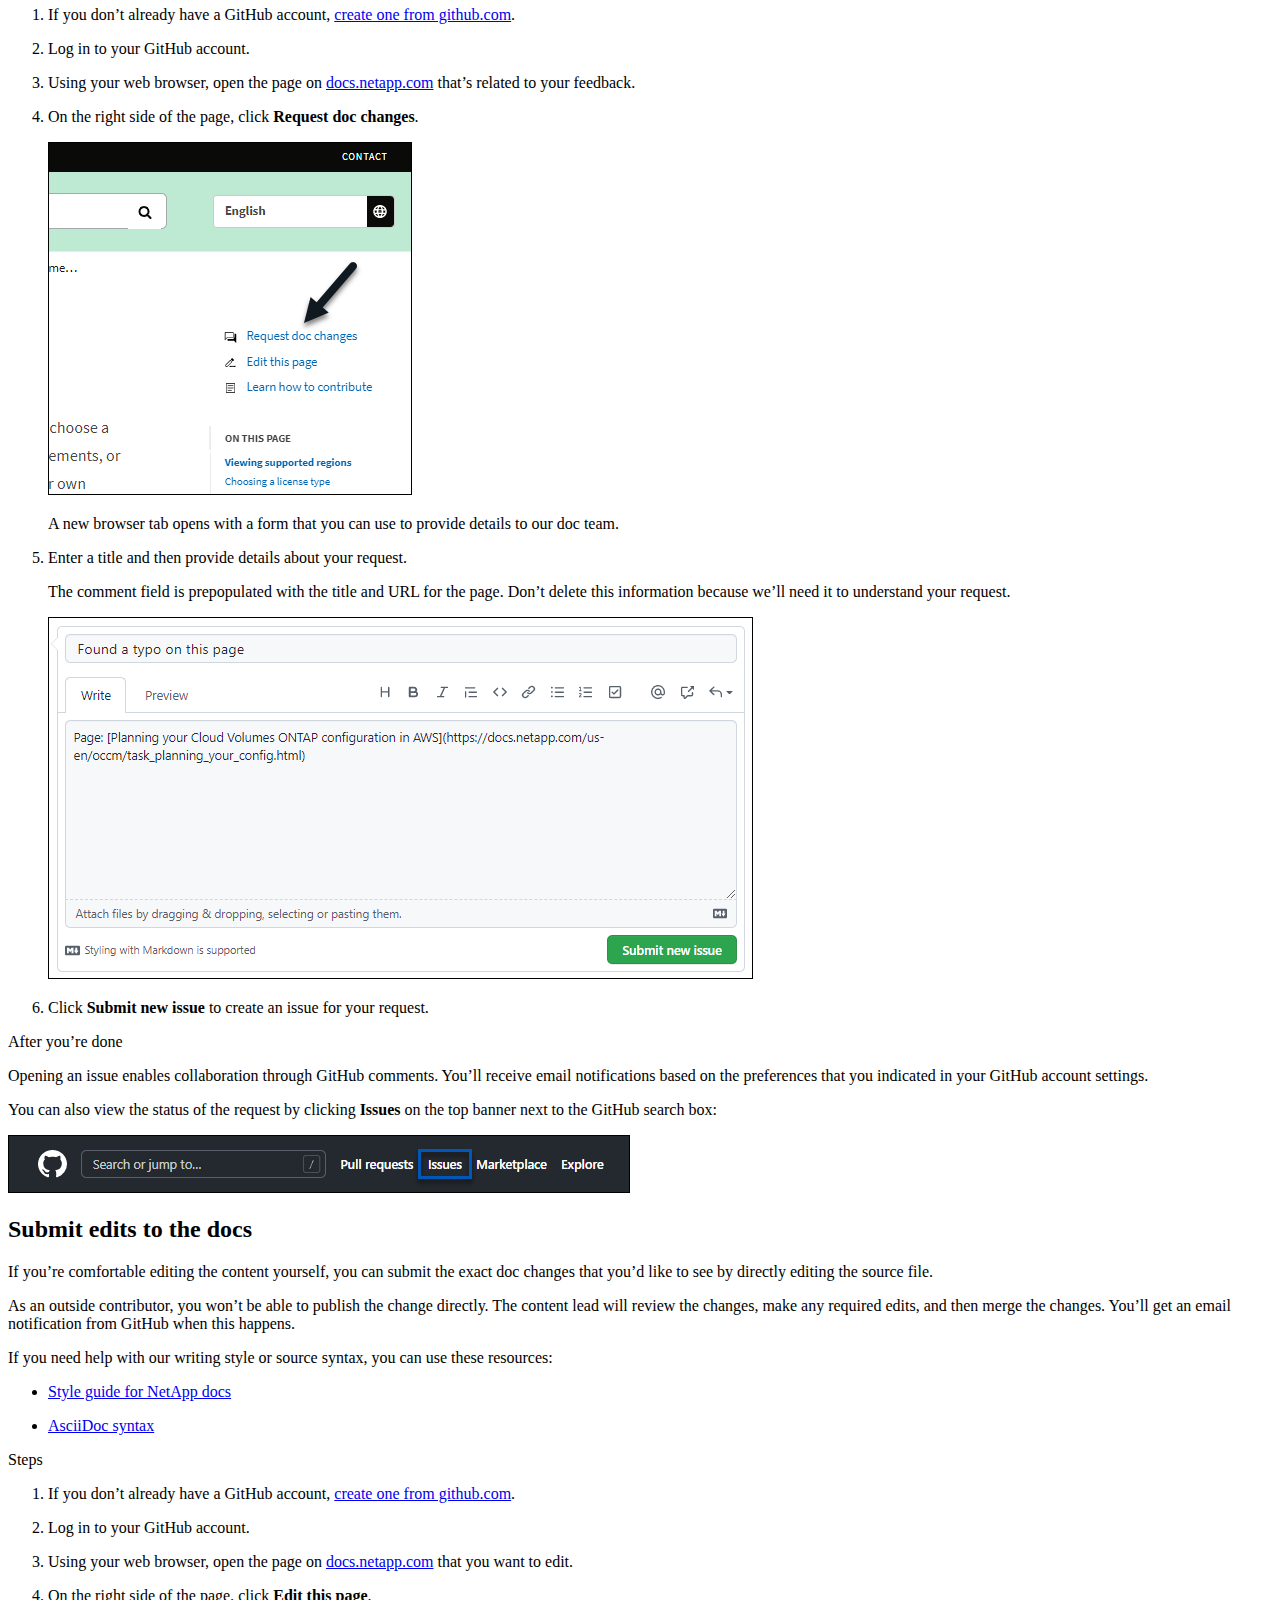
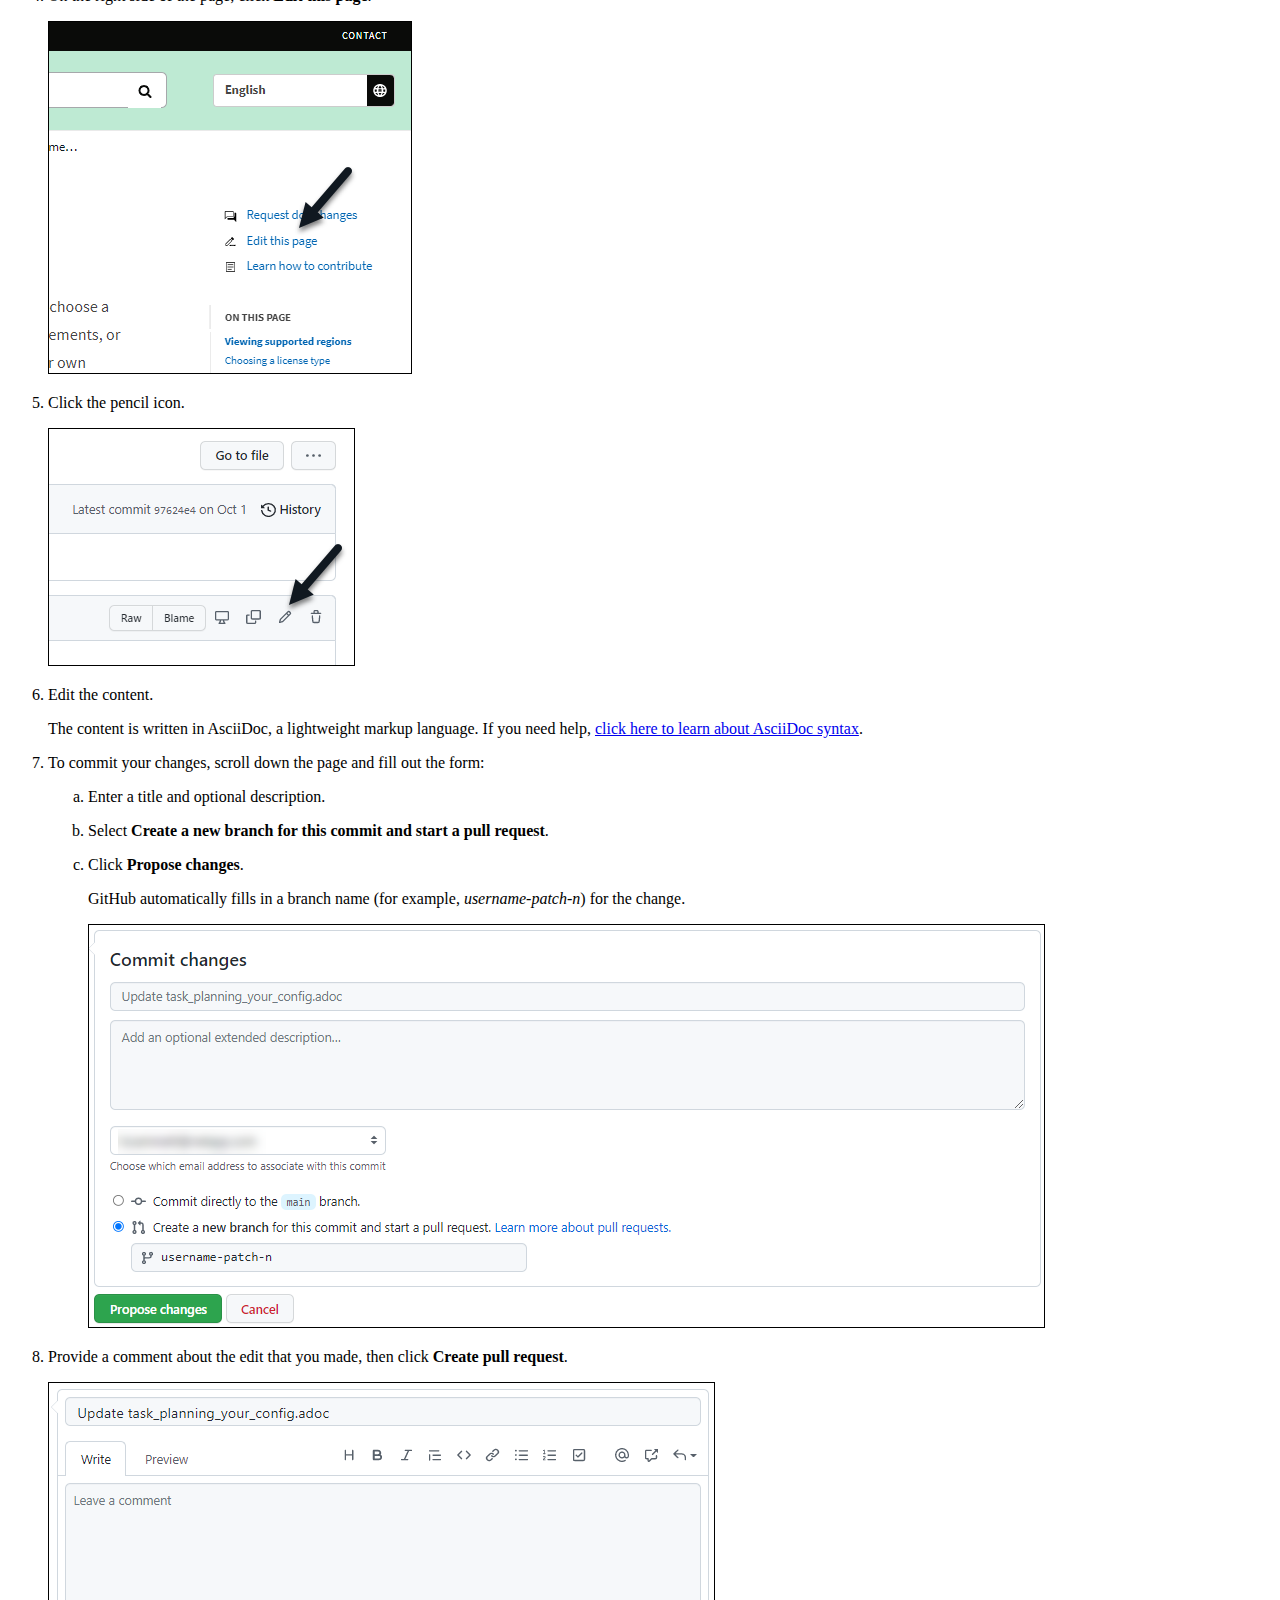
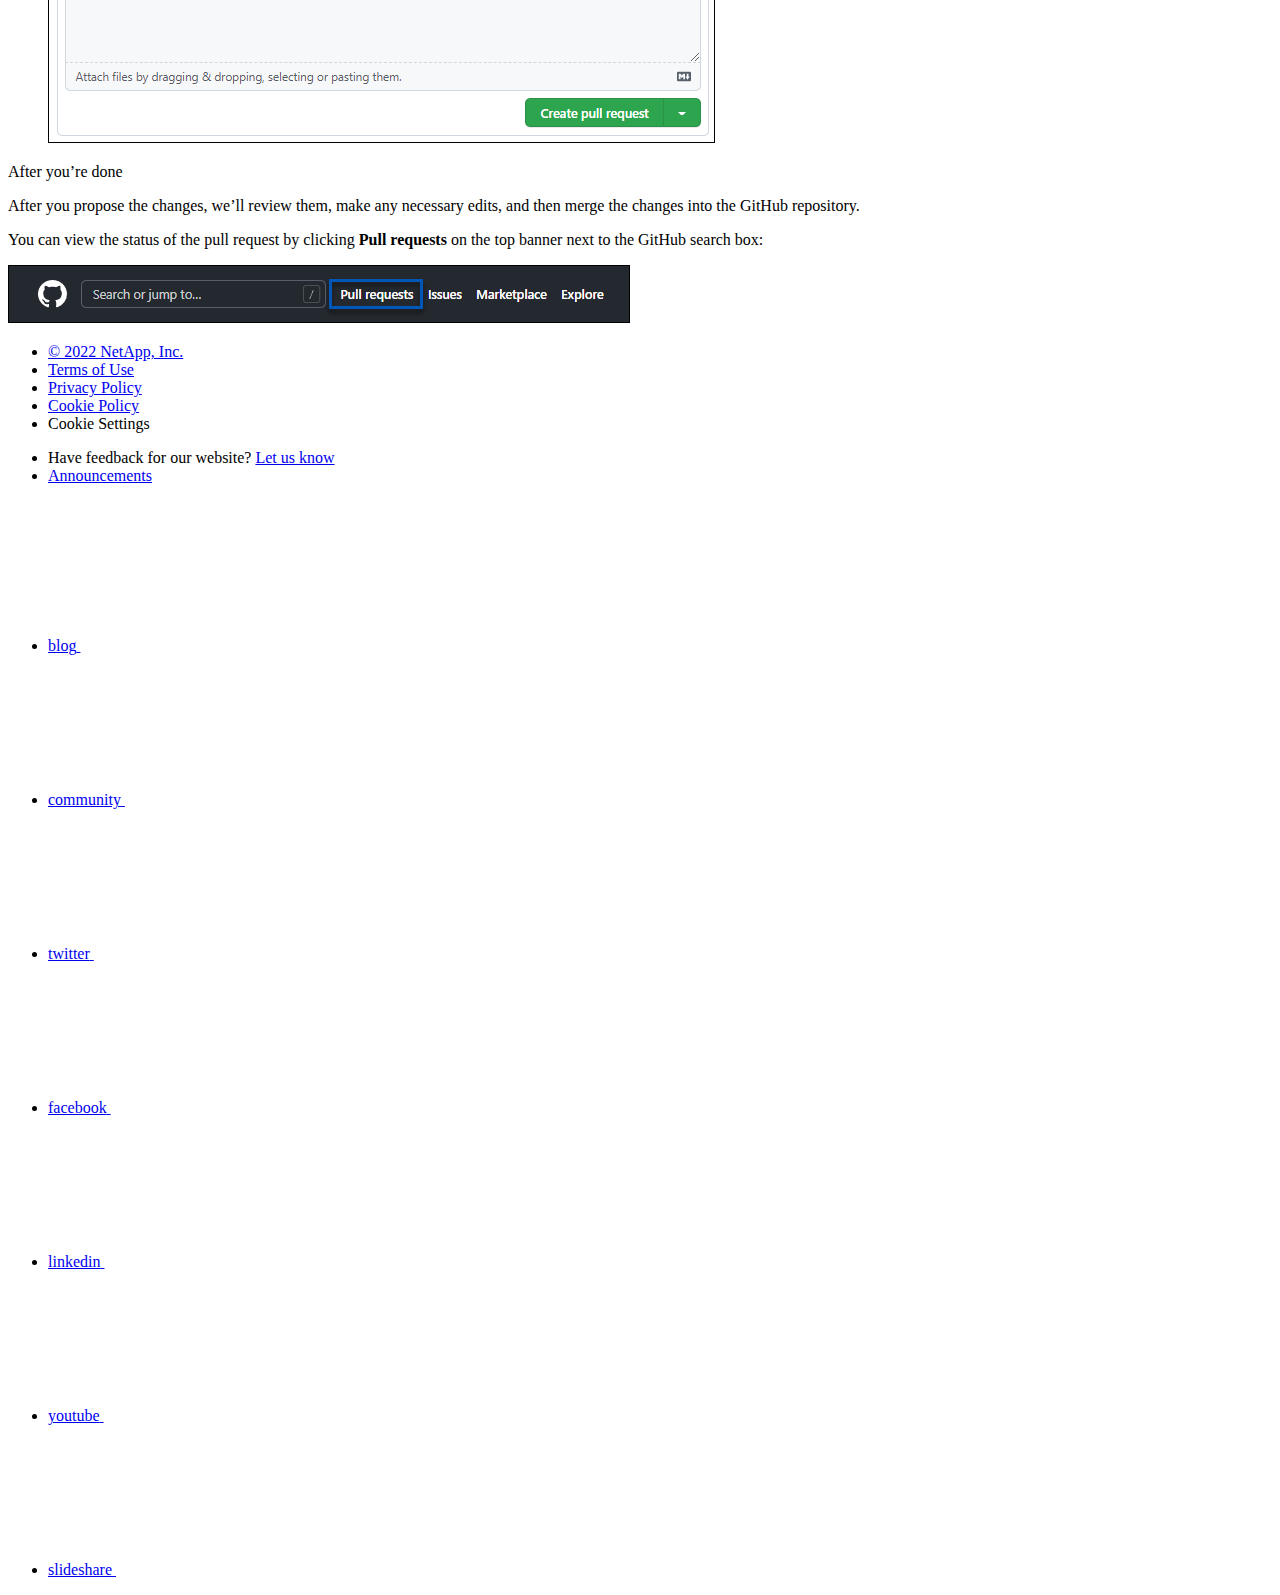
==== commit 45c42b82: "Deploying to gh-pages from  @ 5a8c941d4d1d837c9e2d8abaa1079dbeac237b00 🚀" ====
--- a/index.html
+++ b/index.html
@@ -16,20 +16,11 @@
   <meta http-equiv="Content-Type" content="text/html; charset=utf-8">
   <meta http-equiv="encoding" content="utf-8">
   <meta http-equiv="nss-type" content="Product Documentation"/>
-  <meta http-equiv="nss-subtype" content="User Guide"/>
-  
-  <meta name="description" content="">
-  <meta name="keywords" content=" ">
-  
-  
-
-  <!-- Icons -->
+  <meta http-equiv="nss-subtype" content="User Guide"/><meta name="description" content="">
+  <meta name="keywords" content=" "><!-- Icons -->
   <link rel="icon" href="/us-en/contribute/images/favicon.ico" type="image/x-icon">
 
-  <!-- RSS Feed -->
-  
-
-  <!-- CSS Definitions: NetApp CSS should be defined after generic css -->
+  <!-- RSS Feed --><!-- CSS Definitions: NetApp CSS should be defined after generic css -->
 
   <!-- Elastic Search -->
   <link rel="stylesheet" href="//cdn.jsdelivr.net/searchkit/0.10.0/theme.css">
@@ -54,52 +45,65 @@
   <link rel="stylesheet" href='/us-en/contribute/css/na-utility.css' type='text/css'>
   <link rel="stylesheet" href='/us-en/contribute/css/na-sidebar.css' type='text/css'>
   <link rel='stylesheet' href='/us-en/contribute/css/clouddocs.css' type='text/css'>
+  <link rel='stylesheet' href='/us-en/contribute/css/custom-dropdown.css' type='text/css'>
   <link rel='stylesheet' href='/us-en/contribute/css/na-pagenav.css' type='text/css'>
 
   
   <link rel="stylesheet" href="/us-en/contribute/css/landing-page.css" type="text/css">
   <link rel="stylesheet" href="/us-en/contribute/css/tabbed-blocks.css" type="text/css">
-  <link rel="stylesheet" href='/us-en/contribute/css/product-family.css' type="text/css">
-  
-
-  
-  <link rel='stylesheet' href='/us-en/contribute/css/na-feature.css' type='text/css'>
-  
-
-
+  <!-- Canonical url -->
+  <link rel='stylesheet' href='/us-en/contribute/css/na-feature.css' type='text/css'><!-- Top level site integrations --><script>
+    if (document.location.hostname === "docs.netapp.com") {
+      var head = document.getElementsByTagName('head')[0];
+      var onetrustConsent = document.createElement("script");
+      onetrustConsent.type = "text/javascript";
+      onetrustConsent.src = "https://cdn.cookielaw.org/consent/72570c5c-fe30-465f-b0e0-b77f7fb4ae34/OtAutoBlock.js";
+      head.appendChild(onetrustConsent);
+
+      var onetrustScript = document.createElement("script");
+      onetrustScript.type = "text/javascript";
+      onetrustScript.src = "https://cdn.cookielaw.org/scripttemplates/otSDKStub.js";
+      onetrustScript.charset = "UTF-8";
+      onetrustScript.dataset.documentLanguage = "true";
+      onetrustScript.dataset.domainScript = "72570c5c-fe30-465f-b0e0-b77f7fb4ae34";
+      head.appendChild(onetrustScript);
+    }
+
+    function OptanonWrapper() { }
+
+    if (document.location.hostname === "docs.netapp.com") {
+      var adobe = document.createElement("script");
+      adobe.type = "text/plain";
+      adobe.className = "optanon-category-C0002";
+      adobe.src = "//assets.adobedtm.com/60287eadf1ee/c284da483c83/launch-e9ff3acac59f.min.js";
+      head.appendChild(adobe);
+
+      var google = document.createElement("script");
+      google.type = "text/plain";
+      google.className = "optanon-category-C0002";
+      google.src = "https://www.googletagmanager.com/gtag/js?id=UA-81697994-3";
+      head.appendChild(google);
+
+      window.dataLayer = window.dataLayer || [];
+      function gtag(){dataLayer.push(arguments);}
+      gtag('js', new Date());
+      gtag('config', 'UA-81697994-3');
+    }
+  </script>
   <script src="https://cdnjs.cloudflare.com/ajax/libs/jquery/2.1.4/jquery.min.js"></script>
   <script src="https://cdnjs.cloudflare.com/ajax/libs/jquery-cookie/1.4.1/jquery.cookie.min.js"></script>
-  <!-- Used to import Promise for IE. Required for SearchKit -->
-  <script src="https://cdnjs.cloudflare.com/ajax/libs/bluebird/3.3.5/bluebird.min.js"></script>
-  
-    <script src='/us-en/contribute/js/na-search.js'></script>
-  
-
-  
-  <script src='/us-en/contribute/js/na-pagenav.js'></script>
-  
-
-  <link rel='stylesheet' href='/us-en/contribute/css/prism.css' type='text/css'>
+
+  <!-- Used for Product Family Page Sidebar Visibility --><!-- Used to import Promise for IE. Required for SearchKit -->
+  <script src="https://cdnjs.cloudflare.com/ajax/libs/bluebird/3.3.5/bluebird.min.js"></script><script src='/us-en/contribute/js/na-search.js'></script><script src='/us-en/contribute/js/na-pagenav.js'></script><link rel='stylesheet' href='/us-en/contribute/css/prism.css' type='text/css'>
   <link rel='stylesheet' href='/us-en/contribute/css/prism-netapp.css' type='text/css'>
 
 
   <script src='/us-en/contribute/js/na-utility.js'></script>
   <script src='/us-en/contribute/js/clouddocs.js'></script>
-  <script>
-  if (document.location.hostname === "docs.netapp.com") {
-    var head = document.getElementsByTagName('head')[0];
-    var adobe = document.createElement("script");
-    adobe.type = "text/javascript";
-    adobe.src = "//assets.adobedtm.com/60287eadf1ee/c284da483c83/launch-e9ff3acac59f.min.js";
-    head.appendChild(adobe);
-  }
-  </script>
   <script src='/us-en/contribute/js/jquery.navgoco.min.js'></script>
   <script src="https://maxcdn.bootstrapcdn.com/bootstrap/3.3.7/js/bootstrap.min.js" integrity="sha384-Tc5IQib027qvyjSMfHjOMaLkfuWVxZxUPnCJA7l2mCWNIpG9mGCD8wGNIcPD7Txa" crossorigin="anonymous"></script>
   <script src='/us-en/contribute/js/toc.js'></script>
-  <script src='/us-en/contribute/js/customscripts.js'></script>
-
-  <script>
+  <script src='/us-en/contribute/js/customscripts.js'></script><script>
       $(document).ready(function() {
           
           var collapseOnInit = true;
@@ -148,17 +152,8 @@
               $("#tg-sb-icon").toggleClass('fa-toggle-off');
           });
       });
-  </script><script async src="https://www.googletagmanager.com/gtag/js?id=UA-81697994-3"></script>
-  <script>
-  if (document.location.hostname === "docs.netapp.com") {
-    window.dataLayer = window.dataLayer || [];
-    function gtag(){dataLayer.push(arguments);}
-    gtag('js', new Date());
-    gtag('config', 'UA-81697994-3');
-  }
   </script>
-  <script src='/us-en/contribute/js/version-dropdown.js'></script>
-  <script src='/us-en/contribute/js/product-family.js'></script>
+  <script src='/us-en/contribute/js/custom-dropdown.js'></script>
   <script src='/us-en/contribute/js/FileSaver.min.js'></script>
   <script src='/us-en/contribute/js/jszip-utils.min.js'></script>
   <script src='/us-en/contribute/js/jszip.min.js'></script>
@@ -166,11 +161,26 @@
 </head>
 
 
-  <body class role="document">
+  <body class role="document" data-flavor="">
     <div id="page" class="n-off-canvas-menu">
       <div class="n-off-canvas-menu__menu"><!--TODO: Add offcanvas code --></div>
       <div class="n-off-canvas-menu__content-wrap">
         <header class="site-header" id="banner">
+  
+  <!-- Start Page Toolbar -->
+  
+  <div class="page-nav-toolbar"><div class="page-nav-contribute"><a target="_blank" href="https://github.com/NetAppDocs/contribute/issues/new?body=Page%3A%20[Contribute to NetApp technical content in GitHub](https://docs.netapp.com/us-en/contribute/index.html)" class="page-nav-contribute-link" role="button"><img src="/us-en/contribute/images/discuss-sm.svg" class="github-icon" />Request doc changes</a><a target="_blank" href="https://github.com/NetAppDocs/contribute/blob/main/index.adoc" class="page-nav-contribute-link" role="button"><img src="/us-en/contribute/images/edit-sm.svg" class="github-icon" />Edit this page</a><a target="_blank" href="https://docs.netapp.com/us-en/contribute/" class="page-nav-contribute-link" style="visibility: hidden;" ><img src="/us-en/contribute/images/article-sm.svg" class="github-icon" />Learn how to contribute</a></div>
+    <div class="page-nav-container">
+      <nav class="page-nav-fixed">
+        <div class="page-nav-title">ON THIS PAGE</div>
+        <div class="page-nav-links">
+          <ul class="page-nav-inner" id="page-menu"></ul>
+        </div>
+      </nav>
+    </div>
+  </div>
+  
+  
   <!-- Start top_hat -->
   <div class="n-top-hat">
     <div class="n-container">
@@ -253,7 +263,8 @@
           data-did-you-mean="Search for {suggestion}." 
           data-no-results-found-did-you-mean="No results found for {query}. Did you mean {suggestion}?" 
           data-results-found="{hitCount} results found"  
-          data-sk-es-pf-indexes=""></div>
+          data-sk-es-pf-indexes=""
+          data-flavor=""></div>
           <button class="n-property-bar__search-toggle-button" type="button">
             <svg class="n-icon-search n-property-bar__search-toggle-button-icon" aria-labelledby="title">
               <title>search</title>
@@ -285,9 +296,11 @@
                 </li><li class="n-menu__list-item n-menu__list-item--level-1">
                   <a href="https://docs.netapp.com/ja-jp/contribute/index.html" class="n-menu__header-text"><span translate="no" class="notranslate">日本語</span></a>
                 </li><li class="n-menu__list-item n-menu__list-item--level-1">
+                  <a href="https://docs.netapp.com/ko-kr/contribute/index.html" class="n-menu__header-text"><span translate="no" class="notranslate">한국어</span></a>
+                </li><li class="n-menu__list-item n-menu__list-item--level-1">
                   <a href="https://docs.netapp.com/zh-cn/contribute/index.html" class="n-menu__header-text"><span translate="no" class="notranslate">简体中文</span></a>
                 </li><li class="n-menu__list-item n-menu__list-item--level-1">
-                  <a href="https://docs.netapp.com/ko-kr/contribute/index.html" class="n-menu__header-text"><span translate="no" class="notranslate">한국어</span></a>
+                  <a href="https://docs.netapp.com/zh-tw/contribute/index.html" class="n-menu__header-text"><span translate="no" class="notranslate">繁體中文</span></a>
                 </li></ul>
             </li>
           </ul>
@@ -342,6 +355,9 @@
 </div>
 <div class="n-pdf-body-container">
   <ul id="toggleContainerPdf" class="n-pdf-body" style="display:none;"><li class="pdf-ux-container">
+        
+        
+        
         <a target="_blank" href="/us-en/contribute/pdfs/fullsite-sidebar/Contribute_to_NetApp_technical_content_in_GitHub.pdf" >
           <img src="/us-en/contribute/images/pdf.png" width="16" height="16"/>PDF of this doc site</a>
     <ul class="subfolders" style="display:none;"><li class="active pdf-hide">
@@ -414,30 +430,27 @@
 <!-- this highlights the active parent class in the navgoco sidebar. this is critical so that the parent expands when you're viewing a page. This must appear below the sidebar code above. Otherwise, if placed inside customscripts.js, the script runs before the sidebar code runs and the class never gets inserted.-->
 <script>$("li.active").parents('li').toggleClass("active");</script>
 
+
   </div>
   
 
   <div class="ie-content-pane n-doc__component-detail-content n-doc__component-detail-content--show-code">
-    <!-- Begin of page container -->
-    <article class="page-content">
+    <!-- Begin of page container --><article class="page-content">
       <div class="ie-utility">
   <div class="ie-menu">
     <div class="n-breadcrumb">
       <ul class="n-breadcrumb__list">
         <li class="n-breadcrumb__list-item">
-          <a href="https://www.netapp.com">Home</a>
+          <a href="https://docs.netapp.com">docs.netapp.com</a>
         </li>
-        <li class="n-breadcrumb__list-item">
-          <a href="https://docs.netapp.com">Documentation</a>
-        </li>
+        
+
         
 
         <li class="n-breadcrumb__list-item">
           <a href="/us-en/contribute/">Contributor's&nbsp;Guide</a>
         </li>
-        <li class="n-breadcrumb__list-item">
-          Contribute to NetApp technical content in GitHub
-        </li>
+
       </ul>
     </div>
     <div style="clear: both"></div><!-- Main needs to have height -->
@@ -453,7 +466,7 @@
   
 
 <span>Contributors
-  <a target="_blank" href="https://github.com/netapp-bcammett">
+  <a target="_blank" class="ext-link-indicator" href="https://github.com/netapp-bcammett">
     <img  class="avatar avatar-small"
           alt="netapp-bcammett"
           width="20" height="20"
@@ -465,7 +478,6 @@
 
 
 </p>
-
 
 <div id="preamble">
 <div class="sectionbody">
@@ -665,27 +677,7 @@
     <!-- Page Container -->
   </div>
 
-  
-  <!-- Start Page Toolbar -->
-  <div class="page-nav-toolbar">
-    <div id="version-dropdown"></div>
-    <div class="page-nav-contribute"  >
-      <a target="_blank" href="https://github.com/NetAppDocs/contribute/issues/new?body=Page%3A%20[Contribute to NetApp technical content in GitHub](https://docs.netapp.com/us-en/contribute/index.html)" class="page-nav-contribute-link" role="button"><img src="/us-en/contribute/images/discuss-sm.svg" class="github-icon" />Request doc changes</a>
-      <a target="_blank" href="https://github.com/NetAppDocs/contribute/blob/main/index.adoc" class="page-nav-contribute-link" role="button"><img src="/us-en/contribute/images/edit-sm.svg" class="github-icon" />Edit this page</a>
-      <a target="_blank" href="https://docs.netapp.com/us-en/contribute/" class="page-nav-contribute-link" style="visibility: hidden;" ><img src="/us-en/contribute/images/article-sm.svg" class="github-icon" />Learn how to contribute</a>
-    </div>
-    <div class="page-nav-container">
-      <nav class="page-nav-fixed">
-        <div class="page-nav-title">ON THIS PAGE</div>
-        <div class="page-nav-links">
-          <ul class="page-nav-inner" id="page-menu"></ul>
-        </div>
-      </nav>
-    </div>
-  </div>
-  
-  <div style="clear: both"></div><!-- Main needs to have height -->
-</div>
+  <div style="clear: both"></div><!-- Main needs to have height --></div>
 
         </main>
 
@@ -693,103 +685,125 @@
   <div class="n-footer__bottom">
     <div class="n-container">
       <div class="n-footer__bottom-left">
-
         <div class="n-footer__copyright">
           <ul class="n-footer__copyright-list">
             <li class="n-footer__copyright-link">
-            <a href="https://www.netapp.com/us/legal/copyright.aspx">© 2022 NetApp, Inc.</a>
-            </li>
-
-</ul>
-</div>
-<div class="n-footer__social-links">
-<ul class="n-footer__social-link-list">
-<li class="n-footer__social-link-list-item">
-<a class="n-footer__social-link" data-ntap-social="follow-blog" href="https://blog.netapp.com" target="_blank" title="blog" alt="blog">
-<span class="n-footer__social-link-text">blog</span>
-<svg class="n-icon-blog n-footer__social-link-icon" aria-labelledby="title">
-  <title>blog@</title>
-  <use xmlns:xlink="http://www.w3.org/1999/xlink" xlink:href="/us-en/contribute/common/svg/sprite.svg#blog"></use>
-</svg>
-
-</a>
-</li>
-<li class="n-footer__social-link-list-item">
-<a class="n-footer__social-link" data-ntap-social="follow-community" href="https://community.netapp.com/" target="_blank" title="community" alt="community">
-<span class="n-footer__social-link-text">community</span>
-<svg class="n-icon-community n-footer__social-link-icon" aria-labelledby="title">
-<title>community@</title>
-<use xmlns:xlink="http://www.w3.org/1999/xlink" xlink:href="/us-en/contribute/common/svg/sprite.svg#comments"></use>
-</svg>
-
-</a>
-</li>
-<li class="n-footer__social-link-list-item">
-<a class="n-footer__social-link" data-ntap-social="follow-twitter" href="https://twitter.com/netapp" target="_blank" title="twitter" alt="twitter">
-<span class="n-footer__social-link-text">twitter</span>
-<svg class="n-icon-twitter n-footer__social-link-icon" aria-labelledby="title">
-<title>twitter@</title>
-<use xmlns:xlink="http://www.w3.org/1999/xlink" xlink:href="/us-en/contribute/common/svg/sprite.svg#twitter"></use>
-</svg>
-
-</a>
-</li>
-<li class="n-footer__social-link-list-item">
-<a class="n-footer__social-link" data-ntap-social="follow-facebook" href="https://www.facebook.com/NetApp" target="_blank" title="facebook" alt="facebook">
-<span class="n-footer__social-link-text">facebook</span>
-<svg class="n-icon-facebook n-footer__social-link-icon" aria-labelledby="title">
-<title>facebook@</title>
-<use xmlns:xlink="http://www.w3.org/1999/xlink" xlink:href="/us-en/contribute/common/svg/sprite.svg#facebook"></use>
-</svg>
-
-</a>
-</li>
-<li class="n-footer__social-link-list-item">
-<a class="n-footer__social-link" data-ntap-social="follow-linkedin" href="https://www.linkedin.com/company/netapp" target="_blank" title="linkedin" alt="linkedin">
-<span class="n-footer__social-link-text">linkedin</span>
-<svg class="n-icon-linkedin n-footer__social-link-icon" aria-labelledby="title">
-<title>linkedin@</title>
-<use xmlns:xlink="http://www.w3.org/1999/xlink" xlink:href="/us-en/contribute/common/svg/sprite.svg#linkedin"></use>
-</svg>
-
-</a>
-</li>
-<li class="n-footer__social-link-list-item">
-<a class="n-footer__social-link" data-ntap-social="follow-youtube" href="https://www.youtube.com/user/NetAppTV" target="_blank" title="youtube" alt="youtube">
-<span class="n-footer__social-link-text">youtube</span>
-<svg class="n-icon-youtube n-footer__social-link-icon" aria-labelledby="title">
-<title>youtube@</title>
-<use xmlns:xlink="http://www.w3.org/1999/xlink" xlink:href="/us-en/contribute/common/svg/sprite.svg#youtube"></use>
-</svg>
-
-</a>
-</li>
-<li class="n-footer__social-link-list-item">
-<a class="n-footer__social-link" data-ntap-social="follow-slideshare" href="https://www.slideshare.net/NetApp" target="_blank" title="slideshare" alt="slideshare">
-<span class="n-footer__social-link-text">slideshare</span>
-<svg class="n-icon-slideshare n-footer__social-link-icon" aria-labelledby="title">
-<title>slideshare@</title>
-<use xmlns:xlink="http://www.w3.org/1999/xlink" xlink:href="/us-en/contribute/common/svg/sprite.svg#slideshare"></use>
-</svg>
-
-</a>
-</li>
-</ul>
-</div>
-
-</div>
-<div class="n-footer__bottom-right">
-  <p class="n-footer__fine-print">Have feedback for our website?<a target="_self" href="javascript:netapp_mailto()" class="n-footer__copyright">Let us know</a>
-  <a href="https://docs.netapp.com/us-en/announcements/" class="n-footer__copyright">Announcements</a>
-  </p>
-</div>
-</div>
-</div>
+              <a href="https://www.netapp.com/us/legal/copyright.aspx">© 2022 NetApp, Inc.</a>
+            </li>
+            <li class="n-footer__copyright-link">
+              <a href="https://www.netapp.com/company/legal/terms-of-use/">Terms of Use</a>
+            </li>
+            <li class="n-footer__copyright-link">
+              <a href="https://www.netapp.com/company/legal/privacy-policy/">Privacy Policy</a>
+            </li>
+            <li class="n-footer__copyright-link">
+              <a href="https://www.netapp.com/company/legal/cookie-policy/">Cookie Policy</a>
+            </li>
+            <li class="n-footer__copyright-link">
+              <a class="ot-sdk-show-settings">Cookie Settings</a>
+            </li>
+          </ul>
+        </div>
+      </div>
+      <div class="n-footer__bottom-right">
+        <div class="n-footer__copyright">
+          <ul class="n-footer__copyright-list">
+            <li class="n-footer__copyright-link">
+              <span class="n-footer__fine-print">Have feedback for our website?</span>
+              <a target="_self" href="javascript:netapp_mailto()">Let us know</a>
+            </li>
+            <li class="n-footer__copyright-link">
+              <a href="https://docs.netapp.com/us-en/announcements/">Announcements</a>
+            </li>
+          </ul>
+        </div>
+        <div class="n-footer__social-links">
+          <ul class="n-footer__social-link-list">
+            <li class="n-footer__social-link-list-item">
+              <a class="n-footer__social-link" data-ntap-social="follow-blog" href="https://blog.netapp.com"
+                target="_blank" title="blog" alt="blog">
+                <span class="n-footer__social-link-text">blog</span>
+                <svg class="n-icon-blog n-footer__social-link-icon" aria-labelledby="title">
+                  <title>blog@</title>
+                  <use xmlns:xlink="http://www.w3.org/1999/xlink"
+                    xlink:href="/us-en/contribute/common/svg/sprite.svg#blog"></use>
+                </svg>
+              </a>
+            </li>
+            <li class="n-footer__social-link-list-item">
+              <a class="n-footer__social-link" data-ntap-social="follow-community" href="https://community.netapp.com/"
+                target="_blank" title="community" alt="community">
+                <span class="n-footer__social-link-text">community</span>
+                <svg class="n-icon-community n-footer__social-link-icon" aria-labelledby="title">
+                  <title>community@</title>
+                  <use xmlns:xlink="http://www.w3.org/1999/xlink"
+                    xlink:href="/us-en/contribute/common/svg/sprite.svg#comments"></use>
+                </svg>
+              </a>
+            </li>
+            <li class="n-footer__social-link-list-item">
+              <a class="n-footer__social-link" data-ntap-social="follow-twitter" href="https://twitter.com/netapp"
+                target="_blank" title="twitter" alt="twitter">
+                <span class="n-footer__social-link-text">twitter</span>
+                <svg class="n-icon-twitter n-footer__social-link-icon" aria-labelledby="title">
+                  <title>twitter@</title>
+                  <use xmlns:xlink="http://www.w3.org/1999/xlink"
+                    xlink:href="/us-en/contribute/common/svg/sprite.svg#twitter"></use>
+                </svg>
+              </a>
+            </li>
+            <li class="n-footer__social-link-list-item">
+              <a class="n-footer__social-link" data-ntap-social="follow-facebook" href="https://www.facebook.com/NetApp"
+                target="_blank" title="facebook" alt="facebook">
+                <span class="n-footer__social-link-text">facebook</span>
+                <svg class="n-icon-facebook n-footer__social-link-icon" aria-labelledby="title">
+                  <title>facebook@</title>
+                  <use xmlns:xlink="http://www.w3.org/1999/xlink"
+                    xlink:href="/us-en/contribute/common/svg/sprite.svg#facebook"></use>
+                </svg>
+              </a>
+            </li>
+            <li class="n-footer__social-link-list-item">
+              <a class="n-footer__social-link" data-ntap-social="follow-linkedin"
+                href="https://www.linkedin.com/company/netapp" target="_blank" title="linkedin" alt="linkedin">
+                <span class="n-footer__social-link-text">linkedin</span>
+                <svg class="n-icon-linkedin n-footer__social-link-icon" aria-labelledby="title">
+                  <title>linkedin@</title>
+                  <use xmlns:xlink="http://www.w3.org/1999/xlink"
+                    xlink:href="/us-en/contribute/common/svg/sprite.svg#linkedin"></use>
+                </svg>
+              </a>
+            </li>
+            <li class="n-footer__social-link-list-item">
+              <a class="n-footer__social-link" data-ntap-social="follow-youtube"
+                href="https://www.youtube.com/user/NetAppTV" target="_blank" title="youtube" alt="youtube">
+                <span class="n-footer__social-link-text">youtube</span>
+                <svg class="n-icon-youtube n-footer__social-link-icon" aria-labelledby="title">
+                  <title>youtube@</title>
+                  <use xmlns:xlink="http://www.w3.org/1999/xlink"
+                    xlink:href="/us-en/contribute/common/svg/sprite.svg#youtube"></use>
+                </svg>
+              </a>
+            </li>
+            <li class="n-footer__social-link-list-item">
+              <a class="n-footer__social-link" data-ntap-social="follow-slideshare"
+                href="https://www.slideshare.net/NetApp" target="_blank" title="slideshare" alt="slideshare">
+                <span class="n-footer__social-link-text">slideshare</span>
+                <svg class="n-icon-slideshare n-footer__social-link-icon" aria-labelledby="title">
+                  <title>slideshare@</title>
+                  <use xmlns:xlink="http://www.w3.org/1999/xlink"
+                    xlink:href="/us-en/contribute/common/svg/sprite.svg#slideshare"></use>
+                </svg>
+              </a>
+            </li>
+          </ul>
+        </div>
+      </div>
+    </div>
+  </div>
 </footer>
 
-      </div>
-
-      <!-- Elasticsearch JS -->
+      </div><!-- Elasticsearch JS -->
       <script type="text/javascript" src='/us-en/contribute/js/bundle.js'></script>
 
       <!-- Syntax Highlighting -->
@@ -804,7 +818,4 @@
     </script>
     <script src='/us-en/contribute/js/www-ntap.js'></script>
     <script src='/us-en/contribute/js/tabbed-blocks.js'></script>
-  </body>
-
-  
-</html>
+  </body></html>
